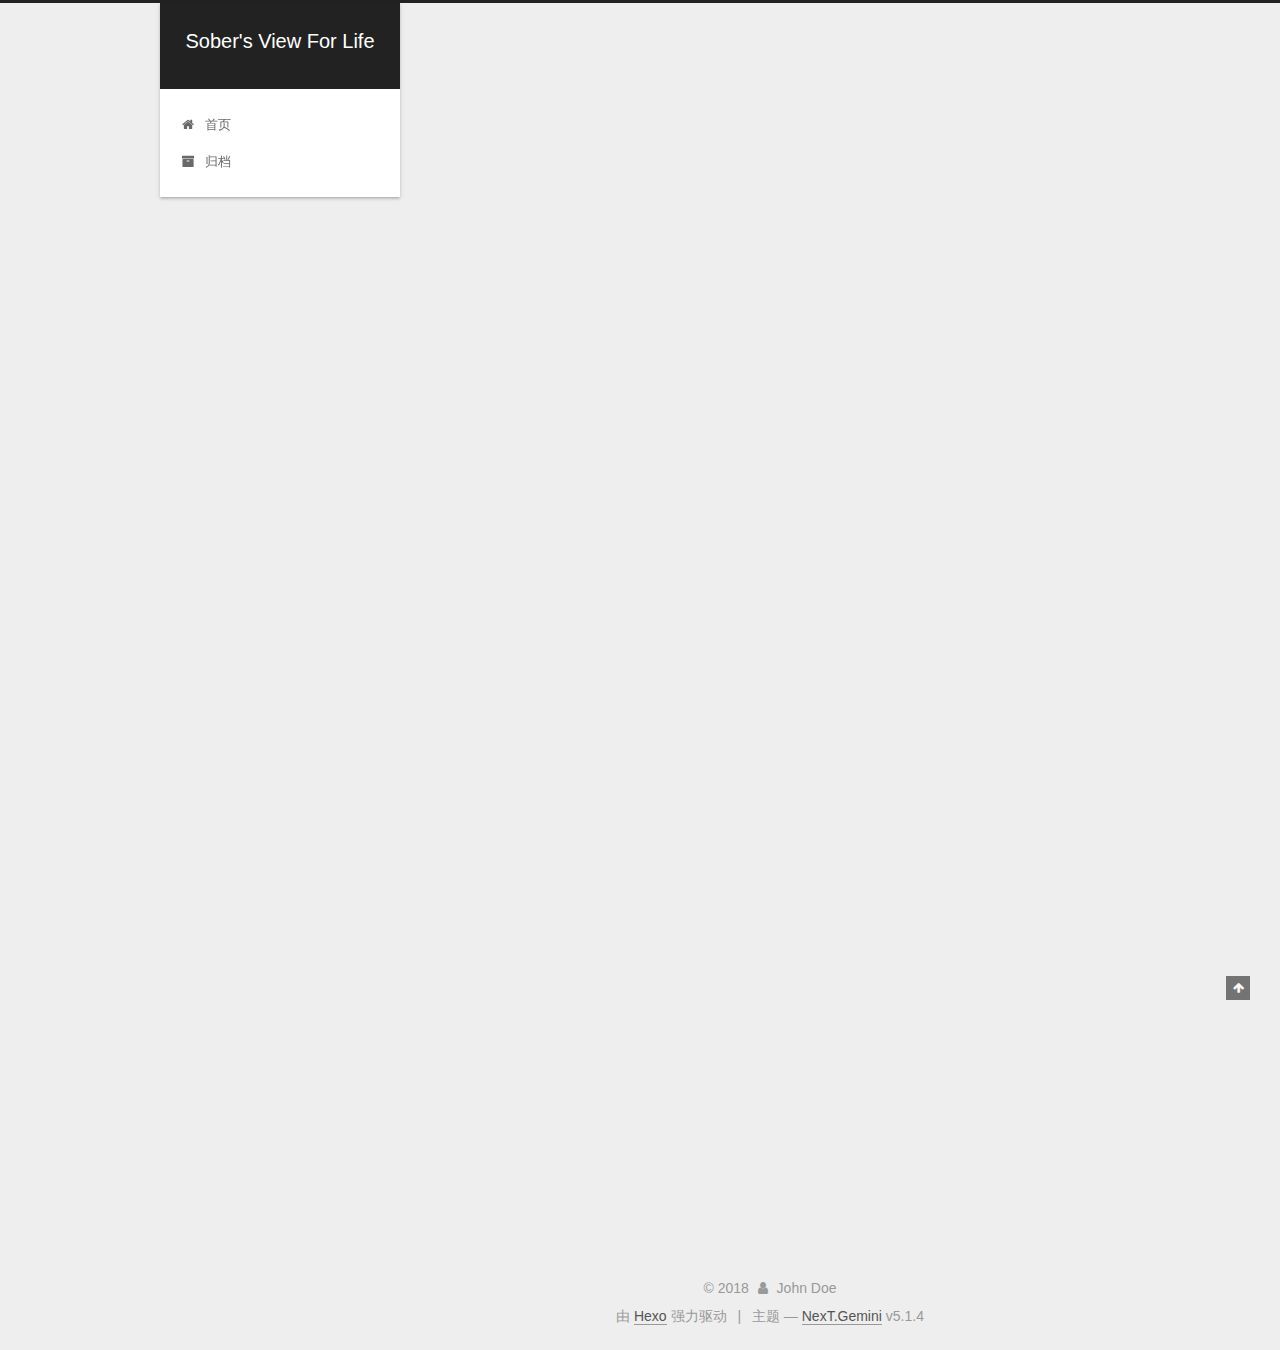
==== index.html @ 24eb7ae6 "Site updated: 2018-01-31 11:02:59" ====
<!DOCTYPE html>



  


<html class="theme-next gemini use-motion" lang="zh-Hans">
<head>
  <meta charset="UTF-8"/>
<meta http-equiv="X-UA-Compatible" content="IE=edge" />
<meta name="viewport" content="width=device-width, initial-scale=1, maximum-scale=1"/>
<meta name="theme-color" content="#222">









<meta http-equiv="Cache-Control" content="no-transform" />
<meta http-equiv="Cache-Control" content="no-siteapp" />
















  
  
  <link href="/lib/fancybox/source/jquery.fancybox.css?v=2.1.5" rel="stylesheet" type="text/css" />







<link href="/lib/font-awesome/css/font-awesome.min.css?v=4.6.2" rel="stylesheet" type="text/css" />

<link href="/css/main.css?v=5.1.4" rel="stylesheet" type="text/css" />


  <link rel="apple-touch-icon" sizes="180x180" href="/images/apple-touch-icon-next.png?v=5.1.4">


  <link rel="icon" type="image/png" sizes="32x32" href="/images/favicon-32x32-next.png?v=5.1.4">


  <link rel="icon" type="image/png" sizes="16x16" href="/images/favicon-16x16-next.png?v=5.1.4">


  <link rel="mask-icon" href="/images/logo.svg?v=5.1.4" color="#222">





  <meta name="keywords" content="Hexo, NexT" />










<meta property="og:type" content="website">
<meta property="og:title" content="Sober&#39;s View For Life">
<meta property="og:url" content="http://yoursite.com/index.html">
<meta property="og:site_name" content="Sober&#39;s View For Life">
<meta property="og:locale" content="zh-Hans">
<meta name="twitter:card" content="summary">
<meta name="twitter:title" content="Sober&#39;s View For Life">



<script type="text/javascript" id="hexo.configurations">
  var NexT = window.NexT || {};
  var CONFIG = {
    root: '/',
    scheme: 'Gemini',
    version: '5.1.4',
    sidebar: {"position":"left","display":"post","offset":12,"b2t":false,"scrollpercent":false,"onmobile":false},
    fancybox: true,
    tabs: true,
    motion: {"enable":true,"async":false,"transition":{"post_block":"fadeIn","post_header":"slideDownIn","post_body":"slideDownIn","coll_header":"slideLeftIn","sidebar":"slideUpIn"}},
    duoshuo: {
      userId: '0',
      author: '博主'
    },
    algolia: {
      applicationID: '',
      apiKey: '',
      indexName: '',
      hits: {"per_page":10},
      labels: {"input_placeholder":"Search for Posts","hits_empty":"We didn't find any results for the search: ${query}","hits_stats":"${hits} results found in ${time} ms"}
    }
  };
</script>



  <link rel="canonical" href="http://yoursite.com/"/>





  <title>Sober's View For Life</title>
  








</head>

<body itemscope itemtype="http://schema.org/WebPage" lang="zh-Hans">

  
  
    
  

  <div class="container sidebar-position-left 
  page-home">
    <div class="headband"></div>

    <header id="header" class="header" itemscope itemtype="http://schema.org/WPHeader">
      <div class="header-inner"><div class="site-brand-wrapper">
  <div class="site-meta ">
    

    <div class="custom-logo-site-title">
      <a href="/"  class="brand" rel="start">
        <span class="logo-line-before"><i></i></span>
        <span class="site-title">Sober's View For Life</span>
        <span class="logo-line-after"><i></i></span>
      </a>
    </div>
      
        <p class="site-subtitle"></p>
      
  </div>

  <div class="site-nav-toggle">
    <button>
      <span class="btn-bar"></span>
      <span class="btn-bar"></span>
      <span class="btn-bar"></span>
    </button>
  </div>
</div>

<nav class="site-nav">
  

  
    <ul id="menu" class="menu">
      
        
        <li class="menu-item menu-item-home">
          <a href="/" rel="section">
            
              <i class="menu-item-icon fa fa-fw fa-home"></i> <br />
            
            首页
          </a>
        </li>
      
        
        <li class="menu-item menu-item-archives">
          <a href="/archives/" rel="section">
            
              <i class="menu-item-icon fa fa-fw fa-archive"></i> <br />
            
            归档
          </a>
        </li>
      

      
    </ul>
  

  
</nav>



 </div>
    </header>

    <main id="main" class="main">
      <div class="main-inner">
        <div class="content-wrap">
          <div id="content" class="content">
            
  <section id="posts" class="posts-expand">
    
      

  

  
  
  

  <article class="post post-type-normal" itemscope itemtype="http://schema.org/Article">
  
  
  
  <div class="post-block">
    <link itemprop="mainEntityOfPage" href="http://yoursite.com/2018/01/30/test-my-site/">

    <span hidden itemprop="author" itemscope itemtype="http://schema.org/Person">
      <meta itemprop="name" content="John Doe">
      <meta itemprop="description" content="">
      <meta itemprop="image" content="/images/avatar.gif">
    </span>

    <span hidden itemprop="publisher" itemscope itemtype="http://schema.org/Organization">
      <meta itemprop="name" content="Sober's View For Life">
    </span>

    
      <header class="post-header">

        
        
          <h1 class="post-title" itemprop="name headline">
                
                <a class="post-title-link" href="/2018/01/30/test-my-site/" itemprop="url">test_my_site</a></h1>
        

        <div class="post-meta">
          <span class="post-time">
            
              <span class="post-meta-item-icon">
                <i class="fa fa-calendar-o"></i>
              </span>
              
                <span class="post-meta-item-text">发表于</span>
              
              <time title="创建于" itemprop="dateCreated datePublished" datetime="2018-01-30T10:51:52+08:00">
                2018-01-30
              </time>
            

            

            
          </span>

          

          
            
          

          
          

          

          

          

        </div>
      </header>
    

    
    
    
    <div class="post-body" itemprop="articleBody">

      
      

      
        
          
            
          
        
      
    </div>
    
    
    

    

    

    

    <footer class="post-footer">
      

      

      

      
      
        <div class="post-eof"></div>
      
    </footer>
  </div>
  
  
  
  </article>


    
      

  

  
  
  

  <article class="post post-type-normal" itemscope itemtype="http://schema.org/Article">
  
  
  
  <div class="post-block">
    <link itemprop="mainEntityOfPage" href="http://yoursite.com/2018/01/30/hello-world/">

    <span hidden itemprop="author" itemscope itemtype="http://schema.org/Person">
      <meta itemprop="name" content="John Doe">
      <meta itemprop="description" content="">
      <meta itemprop="image" content="/images/avatar.gif">
    </span>

    <span hidden itemprop="publisher" itemscope itemtype="http://schema.org/Organization">
      <meta itemprop="name" content="Sober's View For Life">
    </span>

    
      <header class="post-header">

        
        
          <h1 class="post-title" itemprop="name headline">
                
                <a class="post-title-link" href="/2018/01/30/hello-world/" itemprop="url">Hello World</a></h1>
        

        <div class="post-meta">
          <span class="post-time">
            
              <span class="post-meta-item-icon">
                <i class="fa fa-calendar-o"></i>
              </span>
              
                <span class="post-meta-item-text">发表于</span>
              
              <time title="创建于" itemprop="dateCreated datePublished" datetime="2018-01-30T10:47:19+08:00">
                2018-01-30
              </time>
            

            

            
          </span>

          

          
            
          

          
          

          

          

          

        </div>
      </header>
    

    
    
    
    <div class="post-body" itemprop="articleBody">

      
      

      
        
          
            <p>Welcome to <a href="https://hexo.io/" target="_blank" rel="noopener">Hexo</a>! This is your very first post. Check <a href="https://hexo.io/docs/" target="_blank" rel="noopener">documentation</a> for more info. If you get any problems when using Hexo, you can find the answer in <a href="https://hexo.io/docs/troubleshooting.html" target="_blank" rel="noopener">troubleshooting</a> or you can ask me on <a href="https://github.com/hexojs/hexo/issues" target="_blank" rel="noopener">GitHub</a>.</p>
<h2 id="Quick-Start"><a href="#Quick-Start" class="headerlink" title="Quick Start"></a>Quick Start</h2><h3 id="Create-a-new-post"><a href="#Create-a-new-post" class="headerlink" title="Create a new post"></a>Create a new post</h3><figure class="highlight bash"><table><tr><td class="gutter"><pre><span class="line">1</span><br></pre></td><td class="code"><pre><span class="line">$ hexo new <span class="string">"My New Post"</span></span><br></pre></td></tr></table></figure>
<p>More info: <a href="https://hexo.io/docs/writing.html" target="_blank" rel="noopener">Writing</a></p>
<h3 id="Run-server"><a href="#Run-server" class="headerlink" title="Run server"></a>Run server</h3><figure class="highlight bash"><table><tr><td class="gutter"><pre><span class="line">1</span><br></pre></td><td class="code"><pre><span class="line">$ hexo server</span><br></pre></td></tr></table></figure>
<p>More info: <a href="https://hexo.io/docs/server.html" target="_blank" rel="noopener">Server</a></p>
<h3 id="Generate-static-files"><a href="#Generate-static-files" class="headerlink" title="Generate static files"></a>Generate static files</h3><figure class="highlight bash"><table><tr><td class="gutter"><pre><span class="line">1</span><br></pre></td><td class="code"><pre><span class="line">$ hexo generate</span><br></pre></td></tr></table></figure>
<p>More info: <a href="https://hexo.io/docs/generating.html" target="_blank" rel="noopener">Generating</a></p>
<h3 id="Deploy-to-remote-sites"><a href="#Deploy-to-remote-sites" class="headerlink" title="Deploy to remote sites"></a>Deploy to remote sites</h3><figure class="highlight bash"><table><tr><td class="gutter"><pre><span class="line">1</span><br></pre></td><td class="code"><pre><span class="line">$ hexo deploy</span><br></pre></td></tr></table></figure>
<p>More info: <a href="https://hexo.io/docs/deployment.html" target="_blank" rel="noopener">Deployment</a></p>

          
        
      
    </div>
    
    
    

    

    

    

    <footer class="post-footer">
      

      

      

      
      
        <div class="post-eof"></div>
      
    </footer>
  </div>
  
  
  
  </article>


    
  </section>

  


          </div>
          


          

        </div>
        
          
  
  <div class="sidebar-toggle">
    <div class="sidebar-toggle-line-wrap">
      <span class="sidebar-toggle-line sidebar-toggle-line-first"></span>
      <span class="sidebar-toggle-line sidebar-toggle-line-middle"></span>
      <span class="sidebar-toggle-line sidebar-toggle-line-last"></span>
    </div>
  </div>

  <aside id="sidebar" class="sidebar">
    
    <div class="sidebar-inner">

      

      

      <section class="site-overview-wrap sidebar-panel sidebar-panel-active">
        <div class="site-overview">
          <div class="site-author motion-element" itemprop="author" itemscope itemtype="http://schema.org/Person">
            
              <p class="site-author-name" itemprop="name">John Doe</p>
              <p class="site-description motion-element" itemprop="description"></p>
          </div>

          <nav class="site-state motion-element">

            
              <div class="site-state-item site-state-posts">
              
                <a href="/archives/">
              
                  <span class="site-state-item-count">2</span>
                  <span class="site-state-item-name">日志</span>
                </a>
              </div>
            

            

            

          </nav>

          

          

          
          

          
          

          

        </div>
      </section>

      

      

    </div>
  </aside>


        
      </div>
    </main>

    <footer id="footer" class="footer">
      <div class="footer-inner">
        <div class="copyright">&copy; <span itemprop="copyrightYear">2018</span>
  <span class="with-love">
    <i class="fa fa-user"></i>
  </span>
  <span class="author" itemprop="copyrightHolder">John Doe</span>

  
</div>


  <div class="powered-by">由 <a class="theme-link" target="_blank" href="https://hexo.io">Hexo</a> 强力驱动</div>



  <span class="post-meta-divider">|</span>



  <div class="theme-info">主题 &mdash; <a class="theme-link" target="_blank" href="https://github.com/iissnan/hexo-theme-next">NexT.Gemini</a> v5.1.4</div>




        







        
      </div>
    </footer>

    
      <div class="back-to-top">
        <i class="fa fa-arrow-up"></i>
        
      </div>
    

    

  </div>

  

<script type="text/javascript">
  if (Object.prototype.toString.call(window.Promise) !== '[object Function]') {
    window.Promise = null;
  }
</script>









  












  
  
    <script type="text/javascript" src="/lib/jquery/index.js?v=2.1.3"></script>
  

  
  
    <script type="text/javascript" src="/lib/fastclick/lib/fastclick.min.js?v=1.0.6"></script>
  

  
  
    <script type="text/javascript" src="/lib/jquery_lazyload/jquery.lazyload.js?v=1.9.7"></script>
  

  
  
    <script type="text/javascript" src="/lib/velocity/velocity.min.js?v=1.2.1"></script>
  

  
  
    <script type="text/javascript" src="/lib/velocity/velocity.ui.min.js?v=1.2.1"></script>
  

  
  
    <script type="text/javascript" src="/lib/fancybox/source/jquery.fancybox.pack.js?v=2.1.5"></script>
  


  


  <script type="text/javascript" src="/js/src/utils.js?v=5.1.4"></script>

  <script type="text/javascript" src="/js/src/motion.js?v=5.1.4"></script>



  
  


  <script type="text/javascript" src="/js/src/affix.js?v=5.1.4"></script>

  <script type="text/javascript" src="/js/src/schemes/pisces.js?v=5.1.4"></script>



  

  


  <script type="text/javascript" src="/js/src/bootstrap.js?v=5.1.4"></script>



  


  




	





  





  












  





  

  

  

  
  

  

  

  

</body>
</html>
---- css/main.css ----
/* normalize.css v3.0.2 | MIT License | git.io/normalize */
html {
  font-family: sans-serif; /* 1 */
  -ms-text-size-adjust: 100%; /* 2 */
  -webkit-text-size-adjust: 100%; /* 2 */
}
body {
  margin: 0;
}
article,
aside,
details,
figcaption,
figure,
footer,
header,
hgroup,
main,
menu,
nav,
section,
summary {
  display: block;
}
audio,
canvas,
progress,
video {
  display: inline-block; /* 1 */
  vertical-align: baseline; /* 2 */
}
audio:not([controls]) {
  display: none;
  height: 0;
}
[hidden],
template {
  display: none;
}
a {
  background-color: transparent;
}
a:active,
a:hover {
  outline: 0;
}
abbr[title] {
  border-bottom: 1px dotted;
}
b,
strong {
  font-weight: bold;
}
dfn {
  font-style: italic;
}
h1 {
  font-size: 2em;
  margin: 0.67em 0;
}
mark {
  background: #ff0;
  color: #000;
}
small {
  font-size: 80%;
}
sub,
sup {
  font-size: 75%;
  line-height: 0;
  position: relative;
  vertical-align: baseline;
}
sup {
  top: -0.5em;
}
sub {
  bottom: -0.25em;
}
img {
  border: 0;
}
svg:not(:root) {
  overflow: hidden;
}
figure {
  margin: 1em 40px;
}
hr {
  -moz-box-sizing: content-box;
  box-sizing: content-box;
  height: 0;
}
pre {
  overflow: auto;
}
code,
kbd,
pre,
samp {
  font-family: monospace, monospace;
  font-size: 1em;
}
button,
input,
optgroup,
select,
textarea {
  color: inherit; /* 1 */
  font: inherit; /* 2 */
  margin: 0; /* 3 */
}
button {
  overflow: visible;
}
button,
select {
  text-transform: none;
}
button,
html input[type="button"],
input[type="reset"],
input[type="submit"] {
  -webkit-appearance: button; /* 2 */
  cursor: pointer; /* 3 */
}
button[disabled],
html input[disabled] {
  cursor: default;
}
button::-moz-focus-inner,
input::-moz-focus-inner {
  border: 0;
  padding: 0;
}
input {
  line-height: normal;
}
input[type="checkbox"],
input[type="radio"] {
  box-sizing: border-box; /* 1 */
  padding: 0; /* 2 */
}
input[type="number"]::-webkit-inner-spin-button,
input[type="number"]::-webkit-outer-spin-button {
  height: auto;
}
input[type="search"] {
  -webkit-appearance: textfield; /* 1 */
  -moz-box-sizing: content-box;
  -webkit-box-sizing: content-box; /* 2 */
  box-sizing: content-box;
}
input[type="search"]::-webkit-search-cancel-button,
input[type="search"]::-webkit-search-decoration {
  -webkit-appearance: none;
}
fieldset {
  border: 1px solid #c0c0c0;
  margin: 0 2px;
  padding: 0.35em 0.625em 0.75em;
}
legend {
  border: 0; /* 1 */
  padding: 0; /* 2 */
}
textarea {
  overflow: auto;
}
optgroup {
  font-weight: bold;
}
table {
  border-collapse: collapse;
  border-spacing: 0;
}
td,
th {
  padding: 0;
}
::selection {
  background: #262a30;
  color: #fff;
}
body {
  position: relative;
  font-family: 'Lato', "PingFang SC", "Microsoft YaHei", sans-serif;
  font-size: 14px;
  line-height: 2;
  color: #555;
  background: #eee;
}
@media (max-width: 767px) {
  body {
    padding-right: 0 !important;
  }
}
@media (min-width: 768px) and (max-width: 991px) {
  body {
    padding-right: 0 !important;
  }
}
@media (min-width: 1600px) {
  body {
    font-size: 16px;
  }
}
h1,
h2,
h3,
h4,
h5,
h6 {
  margin: 0;
  padding: 0;
  font-weight: bold;
  line-height: 1.5;
  font-family: 'Lato', "PingFang SC", "Microsoft YaHei", sans-serif;
}
h2,
h3,
h4,
h5,
h6 {
  margin: 20px 0 15px;
}
h1 {
  font-size: 22px;
}
@media (max-width: 767px) {
  h1 {
    font-size: 18px;
  }
}
h2 {
  font-size: 20px;
}
@media (max-width: 767px) {
  h2 {
    font-size: 16px;
  }
}
h3 {
  font-size: 18px;
}
@media (max-width: 767px) {
  h3 {
    font-size: 14px;
  }
}
h4 {
  font-size: 16px;
}
@media (max-width: 767px) {
  h4 {
    font-size: 12px;
  }
}
h5 {
  font-size: 14px;
}
@media (max-width: 767px) {
  h5 {
    font-size: 10px;
  }
}
h6 {
  font-size: 12px;
}
@media (max-width: 767px) {
  h6 {
    font-size: 8px;
  }
}
p {
  margin: 0 0 20px 0;
}
a {
  color: #555;
  text-decoration: none;
  outline: none;
  border-bottom: 1px solid #999;
  word-wrap: break-word;
}
a:hover {
  color: #222;
  border-bottom-color: #222;
}
blockquote {
  margin: 0;
  padding: 0;
}
img {
  display: block;
  margin: auto;
  max-width: 100%;
  height: auto;
}
hr {
  margin: 40px 0;
  height: 3px;
  border: none;
  background-color: #ddd;
  background-image: repeating-linear-gradient(-45deg, #fff, #fff 4px, transparent 4px, transparent 8px);
}
blockquote {
  padding: 0 15px;
  color: #666;
  border-left: 4px solid #ddd;
}
blockquote cite::before {
  content: "-";
  padding: 0 5px;
}
dt {
  font-weight: 700;
}
dd {
  margin: 0;
  padding: 0;
}
kbd {
  border: 1px solid #ccc;
  border-radius: 0.2em;
  box-shadow: 0.1em 0.1em 0.2em rgba(0,0,0,0.1);
  background-color: #f9f9f9;
  font-family: inherit;
  background-image: -webkit-linear-gradient(top, #eee, #fff, #eee);
  padding: 0.1em 0.3em;
  white-space: nowrap;
}
.text-left {
  text-align: left;
}
.text-center {
  text-align: center;
}
.text-right {
  text-align: right;
}
.text-justify {
  text-align: justify;
}
.text-nowrap {
  white-space: nowrap;
}
.text-lowercase {
  text-transform: lowercase;
}
.text-uppercase {
  text-transform: uppercase;
}
.text-capitalize {
  text-transform: capitalize;
}
.center-block {
  display: block;
  margin-left: auto;
  margin-right: auto;
}
.clearfix:before,
.clearfix:after {
  content: " ";
  display: table;
}
.clearfix:after {
  clear: both;
}
.pullquote {
  width: 45%;
}
.pullquote.left {
  float: left;
  margin-left: 5px;
  margin-right: 10px;
}
.pullquote.right {
  float: right;
  margin-left: 10px;
  margin-right: 5px;
}
.affix.affix.affix {
  position: fixed;
}
.translation {
  margin-top: -20px;
  font-size: 14px;
  color: #999;
}
.scrollbar-measure {
  width: 100px;
  height: 100px;
  overflow: scroll;
  position: absolute;
  top: -9999px;
}
.use-motion .motion-element {
  opacity: 0;
}
table {
  margin: 20px 0;
  width: 100%;
  border-collapse: collapse;
  border-spacing: 0;
  border: 1px solid #ddd;
  font-size: 14px;
  table-layout: fixed;
  word-wrap: break-all;
}
table>tbody>tr:nth-of-type(odd) {
  background-color: #f9f9f9;
}
table>tbody>tr:hover {
  background-color: #f5f5f5;
}
caption,
th,
td {
  padding: 8px;
  text-align: left;
  vertical-align: middle;
  font-weight: normal;
}
th,
td {
  border-bottom: 3px solid #ddd;
  border-right: 1px solid #eee;
}
th {
  padding-bottom: 10px;
  font-weight: 700;
}
td {
  border-bottom-width: 1px;
}
html,
body {
  height: 100%;
}
.container {
  position: relative;
  min-height: 100%;
}
.header-inner {
  margin: 0 auto;
  padding: 100px 0 70px;
  width: calc(100% - 252px);
}
@media (min-width: 1600px) {
  .container .header-inner {
    width: 900px;
  }
}
.main {
  padding-bottom: 150px;
}
.main-inner {
  margin: 0 auto;
  width: calc(100% - 252px);
}
@media (min-width: 1600px) {
  .container .main-inner {
    width: 900px;
  }
}
.footer {
  position: absolute;
  left: 0;
  bottom: 0;
  width: 100%;
  min-height: 50px;
}
.footer-inner {
  box-sizing: border-box;
  margin: 20px auto;
  width: calc(100% - 252px);
}
@media (min-width: 1600px) {
  .container .footer-inner {
    width: 900px;
  }
}
pre,
.highlight {
  overflow: auto;
  margin: 20px 0;
  padding: 0;
  font-size: 13px;
  color: #4d4d4c;
  background: #f7f7f7;
  line-height: 1.6;
}
pre,
code {
  font-family: consolas, Menlo, "PingFang SC", "Microsoft YaHei", monospace;
}
code {
  padding: 2px 4px;
  word-wrap: break-word;
  color: #555;
  background: #eee;
  border-radius: 3px;
  font-size: 13px;
}
pre {
  padding: 10px;
}
pre code {
  padding: 0;
  color: #4d4d4c;
  background: none;
  text-shadow: none;
}
.highlight {
  border-radius: 1px;
}
.highlight pre {
  border: none;
  margin: 0;
  padding: 10px 0;
}
.highlight table {
  margin: 0;
  width: auto;
  border: none;
}
.highlight td {
  border: none;
  padding: 0;
}
.highlight figcaption {
  font-size: 1em;
  color: #4d4d4c;
  line-height: 1em;
  margin-bottom: 1em;
}
.highlight figcaption:before,
.highlight figcaption:after {
  content: " ";
  display: table;
}
.highlight figcaption:after {
  clear: both;
}
.highlight figcaption a {
  float: right;
  color: #4d4d4c;
}
.highlight figcaption a:hover {
  border-bottom-color: #4d4d4c;
}
.highlight .gutter pre {
  padding-left: 10px;
  padding-right: 10px;
  color: #869194;
  text-align: right;
  background-color: #eff2f3;
}
.highlight .code pre {
  width: 100%;
  padding-left: 10px;
  padding-right: 10px;
  background-color: #f7f7f7;
}
.highlight .line {
  height: 20px;
}
.gutter {
  -webkit-user-select: none;
  -moz-user-select: none;
  -ms-user-select: none;
  user-select: none;
}
.gist table {
  width: auto;
}
.gist table td {
  border: none;
}
pre .deletion {
  background: #fdd;
}
pre .addition {
  background: #dfd;
}
pre .meta {
  color: #8959a8;
}
pre .comment {
  color: #8e908c;
}
pre .variable,
pre .attribute,
pre .tag,
pre .regexp,
pre .ruby .constant,
pre .xml .tag .title,
pre .xml .pi,
pre .xml .doctype,
pre .html .doctype,
pre .css .id,
pre .css .class,
pre .css .pseudo {
  color: #c82829;
}
pre .number,
pre .preprocessor,
pre .built_in,
pre .literal,
pre .params,
pre .constant,
pre .command {
  color: #f5871f;
}
pre .ruby .class .title,
pre .css .rules .attribute,
pre .string,
pre .value,
pre .inheritance,
pre .header,
pre .ruby .symbol,
pre .xml .cdata,
pre .special,
pre .number,
pre .formula {
  color: #718c00;
}
pre .title,
pre .css .hexcolor {
  color: #3e999f;
}
pre .function,
pre .python .decorator,
pre .python .title,
pre .ruby .function .title,
pre .ruby .title .keyword,
pre .perl .sub,
pre .javascript .title,
pre .coffeescript .title {
  color: #4271ae;
}
pre .keyword,
pre .javascript .function {
  color: #8959a8;
}
.full-image.full-image.full-image.full-image {
  border: none;
  max-width: 100%;
  width: auto;
  margin: 20px auto 25px;
}
@media (min-width: 992px) {
  .full-image.full-image.full-image.full-image {
    max-width: none;
    width: 118%;
    margin: 0 -9%;
  }
}
.blockquote-center,
.page-home .post-type-quote blockquote,
.page-post-detail .post-type-quote blockquote {
  position: relative;
  margin: 40px 0;
  padding: 0;
  border-left: none;
  text-align: center;
}
.blockquote-center::before,
.page-home .post-type-quote blockquote::before,
.page-post-detail .post-type-quote blockquote::before,
.blockquote-center::after,
.page-home .post-type-quote blockquote::after,
.page-post-detail .post-type-quote blockquote::after {
  position: absolute;
  content: ' ';
  display: block;
  width: 100%;
  height: 24px;
  opacity: 0.2;
  background-repeat: no-repeat;
  background-position: 0 -6px;
  background-size: 22px 22px;
}
.blockquote-center::before,
.page-home .post-type-quote blockquote::before,
.page-post-detail .post-type-quote blockquote::before {
  top: -20px;
  background-image: url("../images/quote-l.svg");
  border-top: 1px solid #ccc;
}
.blockquote-center::after,
.page-home .post-type-quote blockquote::after,
.page-post-detail .post-type-quote blockquote::after {
  bottom: -20px;
  background-image: url("../images/quote-r.svg");
  border-bottom: 1px solid #ccc;
  background-position: 100% 8px;
}
.blockquote-center p,
.page-home .post-type-quote blockquote p,
.page-post-detail .post-type-quote blockquote p,
.blockquote-center div,
.page-home .post-type-quote blockquote div,
.page-post-detail .post-type-quote blockquote div {
  text-align: center;
}
.post .post-body .group-picture img {
  box-sizing: border-box;
  padding: 0 3px;
  border: none;
}
.post .group-picture-row {
  overflow: hidden;
  margin-top: 6px;
}
.post .group-picture-row:first-child {
  margin-top: 0;
}
.post .group-picture-column {
  float: left;
}
.page-post-detail .post-body .group-picture-column {
  float: none;
  margin-top: 10px;
  width: auto !important;
}
.page-post-detail .post-body .group-picture-column img {
  margin: 0 auto;
}
.page-archive .group-picture-container {
  overflow: hidden;
}
.page-archive .group-picture-row {
  float: left;
}
.page-archive .group-picture-row:first-child {
  margin-top: 6px;
}
.page-archive .group-picture-column {
  max-width: 150px;
  max-height: 150px;
}
.post-body .note {
  position: relative;
  padding: 15px;
  margin-bottom: 20px;
  border: 1px solid #eee;
  border-left-width: 5px;
  border-radius: 3px;
}
.post-body .note h2,
.post-body .note h3,
.post-body .note h4,
.post-body .note h5,
.post-body .note h6 {
  margin-top: 0;
  margin-bottom: 0;
  border-bottom: initial;
  padding-top: 0 !important;
}
.post-body .note p:first-child,
.post-body .note ul:first-child,
.post-body .note ol:first-child,
.post-body .note table:first-child,
.post-body .note pre:first-child,
.post-body .note blockquote:first-child {
  margin-top: 0;
}
.post-body .note p:last-child,
.post-body .note ul:last-child,
.post-body .note ol:last-child,
.post-body .note table:last-child,
.post-body .note pre:last-child,
.post-body .note blockquote:last-child {
  margin-bottom: 0;
}
.post-body .note.default {
  border-left-color: #777;
}
.post-body .note.default h2,
.post-body .note.default h3,
.post-body .note.default h4,
.post-body .note.default h5,
.post-body .note.default h6 {
  color: #777;
}
.post-body .note.primary {
  border-left-color: #6f42c1;
}
.post-body .note.primary h2,
.post-body .note.primary h3,
.post-body .note.primary h4,
.post-body .note.primary h5,
.post-body .note.primary h6 {
  color: #6f42c1;
}
.post-body .note.info {
  border-left-color: #428bca;
}
.post-body .note.info h2,
.post-body .note.info h3,
.post-body .note.info h4,
.post-body .note.info h5,
.post-body .note.info h6 {
  color: #428bca;
}
.post-body .note.success {
  border-left-color: #5cb85c;
}
.post-body .note.success h2,
.post-body .note.success h3,
.post-body .note.success h4,
.post-body .note.success h5,
.post-body .note.success h6 {
  color: #5cb85c;
}
.post-body .note.warning {
  border-left-color: #f0ad4e;
}
.post-body .note.warning h2,
.post-body .note.warning h3,
.post-body .note.warning h4,
.post-body .note.warning h5,
.post-body .note.warning h6 {
  color: #f0ad4e;
}
.post-body .note.danger {
  border-left-color: #d9534f;
}
.post-body .note.danger h2,
.post-body .note.danger h3,
.post-body .note.danger h4,
.post-body .note.danger h5,
.post-body .note.danger h6 {
  color: #d9534f;
}
.post-body .label {
  display: inline;
  padding: 0 2px;
  white-space: nowrap;
}
.post-body .label.default {
  background-color: #f0f0f0;
}
.post-body .label.primary {
  background-color: #efe6f7;
}
.post-body .label.info {
  background-color: #e5f2f8;
}
.post-body .label.success {
  background-color: #e7f4e9;
}
.post-body .label.warning {
  background-color: #fcf6e1;
}
.post-body .label.danger {
  background-color: #fae8eb;
}
.post-body .tabs {
  position: relative;
  display: block;
  margin-bottom: 20px;
  padding-top: 10px;
}
.post-body .tabs ul.nav-tabs {
  margin: 0;
  padding: 0;
  display: flex;
  margin-bottom: -1px;
}
@media (max-width: 413px) {
  .post-body .tabs ul.nav-tabs {
    display: block;
    margin-bottom: 5px;
  }
}
.post-body .tabs ul.nav-tabs li.tab {
  list-style-type: none !important;
  margin: 0 0.25em 0 0;
  border-top: 3px solid transparent;
  border-left: 1px solid transparent;
  border-right: 1px solid transparent;
}
@media (max-width: 413px) {
  .post-body .tabs ul.nav-tabs li.tab {
    margin: initial;
    border-top: 1px solid transparent;
    border-left: 3px solid transparent;
    border-right: 1px solid transparent;
    border-bottom: 1px solid transparent;
  }
}
.post-body .tabs ul.nav-tabs li.tab a {
  outline: 0;
  border-bottom: initial;
  display: block;
  line-height: 1.8em;
  padding: 0.25em 0.75em;
  transition-duration: 0.2s;
  transition-timing-function: ease-out;
  transition-delay: 0s;
}
.post-body .tabs ul.nav-tabs li.tab a i {
  width: 1.285714285714286em;
}
.post-body .tabs ul.nav-tabs li.tab.active {
  border-top: 3px solid #fc6423;
  border-left: 1px solid #ddd;
  border-right: 1px solid #ddd;
  background-color: #fff;
}
@media (max-width: 413px) {
  .post-body .tabs ul.nav-tabs li.tab.active {
    border-top: 1px solid #ddd;
    border-left: 3px solid #fc6423;
    border-right: 1px solid #ddd;
    border-bottom: 1px solid #ddd;
  }
}
.post-body .tabs ul.nav-tabs li.tab.active a {
  cursor: default;
  color: #555;
}
.post-body .tabs .tab-content {
  background-color: #fff;
}
.post-body .tabs .tab-content .tab-pane {
  border: 1px solid #ddd;
  padding: 20px 20px 0 20px;
}
.post-body .tabs .tab-content .tab-pane:not(.active) {
  display: none !important;
}
.post-body .tabs .tab-content .tab-pane.active {
  display: block !important;
}
.btn {
  display: inline-block;
  padding: 0 20px;
  font-size: 14px;
  color: #555;
  background: #fff;
  border: 2px solid #555;
  text-decoration: none;
  border-radius: 2px;
  transition-property: background-color;
  transition-duration: 0.2s;
  transition-timing-function: ease-in-out;
  transition-delay: 0s;
  line-height: 2;
}
.btn:hover {
  border-color: #222;
  color: #fff;
  background: #222;
}
.btn +.btn {
  margin: 0 0 8px 8px;
}
.btn .fa-fw {
  width: 1.285714285714286em;
  text-align: left;
}
.btn-bar {
  display: block;
  width: 22px;
  height: 2px;
  background: #555;
  border-radius: 1px;
}
.btn-bar+.btn-bar {
  margin-top: 4px;
}
.pagination {
  margin: 120px 0 40px;
  text-align: center;
  border-top: 1px solid #eee;
}
.page-number-basic,
.pagination .prev,
.pagination .next,
.pagination .page-number,
.pagination .space {
  display: inline-block;
  position: relative;
  top: -1px;
  margin: 0 10px;
  padding: 0 11px;
}
@media (max-width: 767px) {
  .page-number-basic,
  .pagination .prev,
  .pagination .next,
  .pagination .page-number,
  .pagination .space {
    margin: 0 5px;
  }
}
.pagination .prev,
.pagination .next,
.pagination .page-number {
  border-bottom: 0;
  border-top: 1px solid #eee;
  transition-property: border-color;
  transition-duration: 0.2s;
  transition-timing-function: ease-in-out;
  transition-delay: 0s;
}
.pagination .prev:hover,
.pagination .next:hover,
.pagination .page-number:hover {
  border-top-color: #222;
}
.pagination .space {
  padding: 0;
  margin: 0;
}
.pagination .prev {
  margin-left: 0;
}
.pagination .next {
  margin-right: 0;
}
.pagination .page-number.current {
  color: #fff;
  background: #ccc;
  border-top-color: #ccc;
}
@media (max-width: 767px) {
  .pagination {
    border-top: none;
  }
  .pagination .prev,
  .pagination .next,
  .pagination .page-number {
    margin-bottom: 10px;
    border-top: 0;
    border-bottom: 1px solid #eee;
    padding: 0 10px;
  }
  .pagination .prev:hover,
  .pagination .next:hover,
  .pagination .page-number:hover {
    border-bottom-color: #222;
  }
}
.comments {
  margin: 60px 20px 0;
}
.tag-cloud {
  text-align: center;
}
.tag-cloud a {
  display: inline-block;
  margin: 10px;
}
.back-to-top {
  box-sizing: border-box;
  position: fixed;
  bottom: -100px;
  right: 30px;
  z-index: 1050;
  padding: 0 6px;
  width: 24px;
  background: #222;
  font-size: 12px;
  opacity: 0.6;
  color: #fff;
  cursor: pointer;
  text-align: center;
  -webkit-transform: translateZ(0);
  transition-property: bottom;
  transition-duration: 0.2s;
  transition-timing-function: ease-in-out;
  transition-delay: 0s;
}
@media (min-width: 768px) and (max-width: 991px) {
  .back-to-top {
    display: none !important;
  }
}
@media (max-width: 767px) {
  .back-to-top {
    display: none !important;
  }
}
.back-to-top.back-to-top-on {
  bottom: 30px;
}
.header {
  background: transparent;
}
.header-inner {
  position: relative;
}
.headband {
  height: 3px;
  background: #222;
}
.site-meta {
  margin: 0;
  text-align: center;
}
@media (max-width: 767px) {
  .site-meta {
    text-align: center;
  }
}
.brand {
  position: relative;
  display: inline-block;
  padding: 0 40px;
  color: #fff;
  background: #222;
  border-bottom: none;
}
.brand:hover {
  color: #fff;
}
.logo {
  display: inline-block;
  margin-right: 5px;
  line-height: 36px;
  vertical-align: top;
}
.site-title {
  display: inline-block;
  vertical-align: top;
  line-height: 36px;
  font-size: 20px;
  font-weight: normal;
  font-family: 'Lato', "PingFang SC", "Microsoft YaHei", sans-serif;
}
.site-subtitle {
  margin-top: 10px;
  font-size: 13px;
  color: #ddd;
}
.use-motion .brand {
  opacity: 0;
}
.use-motion .logo,
.use-motion .site-title,
.use-motion .site-subtitle {
  opacity: 0;
  position: relative;
  top: -10px;
}
.site-nav-toggle {
  display: none;
  position: absolute;
  top: 10px;
  left: 10px;
}
@media (max-width: 767px) {
  .site-nav-toggle {
    display: block;
  }
}
.site-nav-toggle button {
  margin-top: 2px;
  padding: 9px 10px;
  background: transparent;
  border: none;
}
@media (max-width: 767px) {
  .site-nav {
    display: none;
    margin: 0 -10px;
    padding: 0 10px;
    clear: both;
    border-top: 1px solid #ddd;
  }
}
@media (min-width: 768px) and (max-width: 991px) {
  .site-nav {
    display: block !important;
  }
}
@media (min-width: 992px) {
  .site-nav {
    display: block !important;
  }
}
.menu {
  margin-top: 20px;
  padding-left: 0;
  text-align: center;
}
.menu .menu-item {
  display: inline-block;
  margin: 0 10px;
  list-style: none;
}
@media screen and (max-width: 767px) {
  .menu .menu-item {
    margin-top: 10px;
  }
}
.menu .menu-item a {
  display: block;
  font-size: 13px;
  line-height: inherit;
  border-bottom: 1px solid transparent;
  transition-property: border-color;
  transition-duration: 0.2s;
  transition-timing-function: ease-in-out;
  transition-delay: 0s;
}
.menu .menu-item a:hover,
.menu-item-active a {
  border-bottom-color: #222;
}
.menu .menu-item .fa {
  margin-right: 5px;
}
.use-motion .menu-item {
  opacity: 0;
}
.post-body {
  font-family: 'Lato', "PingFang SC", "Microsoft YaHei", sans-serif;
}
@media (max-width: 767px) {
  .post-body {
    word-break: break-word;
  }
}
.post-body .fancybox img {
  display: block !important;
  margin: 0 auto;
  cursor: pointer;
  cursor: zoom-in;
  cursor: -webkit-zoom-in;
}
.post-body .image-caption,
.post-body .figure .caption {
  margin: -20px auto 15px;
  text-align: center;
  font-size: 14px;
  color: #999;
  font-weight: bold;
  line-height: 1;
}
.post-sticky-flag {
  display: inline-block;
  font-size: 16px;
  -ms-transform: rotate(30deg);
  -webkit-transform: rotate(30deg);
  -moz-transform: rotate(30deg);
  -ms-transform: rotate(30deg);
  -o-transform: rotate(30deg);
  transform: rotate(30deg);
}
.use-motion .post-block,
.use-motion .pagination,
.use-motion .comments {
  opacity: 0;
}
.use-motion .post-header {
  opacity: 0;
}
.use-motion .post-body {
  opacity: 0;
}
.use-motion .collection-title {
  opacity: 0;
}
.posts-expand {
  padding-top: 40px;
}
@media (max-width: 767px) {
  .posts-expand {
    margin: 0 20px;
  }
  .post-body pre .gutter pre {
    padding-right: 10px;
  }
  .post-body .highlight {
    margin-left: 0px;
    margin-right: 0px;
    padding: 0;
  }
  .post-body .highlight .gutter pre {
    padding-right: 10px;
  }
}
@media (min-width: 992px) {
  .posts-expand .post-body {
    text-align: justify;
  }
}
.posts-expand .post-body h2,
.posts-expand .post-body h3,
.posts-expand .post-body h4,
.posts-expand .post-body h5,
.posts-expand .post-body h6 {
  padding-top: 10px;
}
.posts-expand .post-body h2 .header-anchor,
.posts-expand .post-body h3 .header-anchor,
.posts-expand .post-body h4 .header-anchor,
.posts-expand .post-body h5 .header-anchor,
.posts-expand .post-body h6 .header-anchor {
  float: right;
  margin-left: 10px;
  color: #ccc;
  border-bottom-style: none;
  visibility: hidden;
}
.posts-expand .post-body h2 .header-anchor:hover,
.posts-expand .post-body h3 .header-anchor:hover,
.posts-expand .post-body h4 .header-anchor:hover,
.posts-expand .post-body h5 .header-anchor:hover,
.posts-expand .post-body h6 .header-anchor:hover {
  color: inherit;
}
.posts-expand .post-body h2:hover .header-anchor,
.posts-expand .post-body h3:hover .header-anchor,
.posts-expand .post-body h4:hover .header-anchor,
.posts-expand .post-body h5:hover .header-anchor,
.posts-expand .post-body h6:hover .header-anchor {
  visibility: visible;
}
.posts-expand .post-body ul li {
  list-style: circle;
}
.posts-expand .post-body img {
  box-sizing: border-box;
  margin: auto;
  padding: 3px;
  border: 1px solid #ddd;
}
.posts-expand .post-body .fancybox img {
  margin: 0 auto 25px;
}
@media (max-width: 767px) {
  .posts-collapse {
    margin: 0 20px;
  }
  .posts-collapse .post-title,
  .posts-collapse .post-meta {
    display: block;
    width: auto;
    text-align: left;
  }
}
.posts-collapse {
  position: relative;
  z-index: 1010;
  margin-left: 55px;
}
.posts-collapse::after {
  content: " ";
  position: absolute;
  top: 20px;
  left: 0;
  margin-left: -2px;
  width: 4px;
  height: 100%;
  background: #f5f5f5;
  z-index: -1;
}
@media (max-width: 767px) {
  .posts-collapse {
    margin: 0 20px;
  }
}
.posts-collapse .collection-title {
  position: relative;
  margin: 60px 0;
}
.posts-collapse .collection-title h1,
.posts-collapse .collection-title h2 {
  margin-left: 20px;
}
.posts-collapse .collection-title small {
  color: #bbb;
  margin-left: 5px;
}
.posts-collapse .collection-title::before {
  content: " ";
  position: absolute;
  left: 0;
  top: 50%;
  margin-left: -4px;
  margin-top: -4px;
  width: 8px;
  height: 8px;
  background: #bbb;
  border-radius: 50%;
}
.posts-collapse .post {
  margin: 30px 0;
}
.posts-collapse .post-header {
  position: relative;
  transition-duration: 0.2s;
  transition-timing-function: ease-in-out;
  transition-delay: 0s;
  transition-property: border;
  border-bottom: 1px dashed #ccc;
}
.posts-collapse .post-header::before {
  content: " ";
  position: absolute;
  left: 0;
  top: 12px;
  width: 6px;
  height: 6px;
  margin-left: -4px;
  background: #bbb;
  border-radius: 50%;
  border: 1px solid #fff;
  transition-duration: 0.2s;
  transition-timing-function: ease-in-out;
  transition-delay: 0s;
  transition-property: background;
}
.posts-collapse .post-header:hover {
  border-bottom-color: #666;
}
.posts-collapse .post-header:hover::before {
  background: #222;
}
.posts-collapse .post-meta {
  position: absolute;
  font-size: 12px;
  left: 20px;
  top: 5px;
}
.posts-collapse .post-comments-count {
  display: none;
}
.posts-collapse .post-title {
  margin-left: 60px;
  font-size: 16px;
  font-weight: normal;
  line-height: inherit;
}
.posts-collapse .post-title::after {
  margin-left: 3px;
  opacity: 0.6;
}
.posts-collapse .post-title a {
  color: #666;
  border-bottom: none;
}
.page-home .post-type-quote .post-header,
.page-post-detail .post-type-quote .post-header,
.page-home .post-type-quote .post-tags,
.page-post-detail .post-type-quote .post-tags {
  display: none;
}
.posts-expand .post-title {
  text-align: center;
  word-break: break-word;
  font-weight: 400;
}
.posts-expand .post-title-link {
  display: inline-block;
  position: relative;
  color: #555;
  border-bottom: none;
  line-height: 1.2;
  vertical-align: top;
}
.posts-expand .post-title-link::before {
  content: "";
  position: absolute;
  width: 100%;
  height: 2px;
  bottom: 0;
  left: 0;
  background-color: #000;
  visibility: hidden;
  -webkit-transform: scaleX(0);
  -moz-transform: scaleX(0);
  -ms-transform: scaleX(0);
  -o-transform: scaleX(0);
  transform: scaleX(0);
  transition-duration: 0.2s;
  transition-timing-function: ease-in-out;
  transition-delay: 0s;
}
.posts-expand .post-title-link:hover::before {
  visibility: visible;
  -webkit-transform: scaleX(1);
  -moz-transform: scaleX(1);
  -ms-transform: scaleX(1);
  -o-transform: scaleX(1);
  transform: scaleX(1);
}
.posts-expand .post-title-link .fa {
  font-size: 16px;
}
.posts-expand .post-meta {
  margin: 3px 0 60px 0;
  color: #999;
  font-family: 'Lato', "PingFang SC", "Microsoft YaHei", sans-serif;
  font-size: 12px;
  text-align: center;
}
.posts-expand .post-meta .post-category-list {
  display: inline-block;
  margin: 0;
  padding: 3px;
}
.posts-expand .post-meta .post-category-list-link {
  color: #999;
}
.posts-expand .post-meta .post-description {
  font-size: 14px;
  margin-top: 2px;
}
.post-meta-divider {
  margin: 0 0.5em;
}
.post-meta-item-icon {
  margin-right: 3px;
}
@media (min-width: 768px) and (max-width: 991px) {
  .post-meta-item-icon {
    display: inline-block;
  }
}
@media (max-width: 767px) {
  .post-meta-item-icon {
    display: inline-block;
  }
}
@media (min-width: 768px) and (max-width: 991px) {
  .post-meta-item-text {
    display: none;
  }
}
@media (max-width: 767px) {
  .post-meta-item-text {
    display: none;
  }
}
@media (max-width: 767px) {
  .posts-expand .post-comments-count {
    display: none;
  }
}
.post-button {
  margin-top: 40px;
}
.posts-expand .post-tags {
  margin-top: 40px;
  text-align: center;
}
.posts-expand .post-tags a {
  display: inline-block;
  margin-right: 10px;
  font-size: 13px;
}
.post-nav {
  display: table;
  margin-top: 15px;
  width: 100%;
  border-top: 1px solid #eee;
}
.post-nav-divider {
  display: table-cell;
  width: 10%;
}
.post-nav-item {
  display: table-cell;
  padding: 10px 0 0 0;
  width: 45%;
  vertical-align: top;
}
.post-nav-item a {
  position: relative;
  display: block;
  line-height: 25px;
  font-size: 14px;
  color: #555;
  border-bottom: none;
}
.post-nav-item a:hover {
  color: #222;
  border-bottom: none;
}
.post-nav-item a:active {
  top: 2px;
}
.post-nav-item .fa {
  position: absolute;
  top: 8px;
  left: 0;
  font-size: 12px;
}
.post-nav-next a {
  padding-left: 15px;
}
.post-nav-prev {
  text-align: right;
}
.post-nav-prev a {
  padding-right: 15px;
}
.post-nav-prev .fa {
  right: 0;
  left: auto;
}
.posts-expand .post-eof {
  display: block;
  margin: 80px auto 60px;
  width: 8%;
  height: 1px;
  background: #ccc;
  text-align: center;
}
.post:last-child .post-eof.post-eof.post-eof {
  display: none;
}
.post-gallery {
  display: table;
  table-layout: fixed;
  width: 100%;
  border-collapse: separate;
}
.post-gallery-row {
  display: table-row;
}
.post-gallery .post-gallery-img {
  display: table-cell;
  text-align: center;
  vertical-align: middle;
  border: none;
}
.post-gallery .post-gallery-img img {
  max-width: 100%;
  max-height: 100%;
  border: none;
}
.fancybox-close,
.fancybox-close:hover {
  border: none;
}
.rtl.post-body p,
.rtl.post-body a,
.rtl.post-body h1,
.rtl.post-body h2,
.rtl.post-body h3,
.rtl.post-body h4,
.rtl.post-body h5,
.rtl.post-body h6,
.rtl.post-body li,
.rtl.post-body ul,
.rtl.post-body ol {
  direction: rtl;
  font-family: UKIJ Ekran;
}
.rtl.post-title {
  font-family: UKIJ Ekran;
}
.sidebar {
  position: fixed;
  right: 0;
  top: 0;
  bottom: 0;
  width: 0;
  z-index: 1040;
  box-shadow: inset 0 2px 6px #000;
  background: #222;
  -webkit-transform: translateZ(0);
}
.sidebar a {
  color: #999;
  border-bottom-color: #555;
}
.sidebar a:hover {
  color: #eee;
}
@media (min-width: 768px) and (max-width: 991px) {
  .sidebar {
    display: none !important;
  }
}
@media (max-width: 767px) {
  .sidebar {
    display: none !important;
  }
}
.sidebar-inner {
  position: relative;
  padding: 20px 10px;
  color: #999;
  text-align: center;
}
.site-overview-wrap {
  overflow: hidden;
}
.site-overview {
  overflow-y: auto;
  overflow-x: hidden;
}
.sidebar-toggle {
  position: fixed;
  right: 30px;
  bottom: 45px;
  width: 14px;
  height: 14px;
  padding: 5px;
  background: #222;
  line-height: 0;
  z-index: 1050;
  cursor: pointer;
  -webkit-transform: translateZ(0);
}
@media (min-width: 768px) and (max-width: 991px) {
  .sidebar-toggle {
    display: none !important;
  }
}
@media (max-width: 767px) {
  .sidebar-toggle {
    display: none !important;
  }
}
.sidebar-toggle-line {
  position: relative;
  display: inline-block;
  vertical-align: top;
  height: 2px;
  width: 100%;
  background: #fff;
  margin-top: 3px;
}
.sidebar-toggle-line:first-child {
  margin-top: 0;
}
.site-author-image {
  display: block;
  margin: 0 auto;
  padding: 2px;
  max-width: 120px;
  height: auto;
  border: 1px solid #eee;
}
.site-author-name {
  margin: 0;
  text-align: center;
  color: #222;
  font-weight: 600;
}
.site-description {
  margin-top: 0;
  text-align: center;
  font-size: 13px;
  color: #999;
}
.site-state {
  overflow: hidden;
  line-height: 1.4;
  white-space: nowrap;
  text-align: center;
}
.site-state-item {
  display: inline-block;
  padding: 0 15px;
  border-left: 1px solid #eee;
}
.site-state-item:first-child {
  border-left: none;
}
.site-state-item a {
  border-bottom: none;
}
.site-state-item-count {
  display: block;
  text-align: center;
  color: inherit;
  font-weight: 600;
  font-size: 16px;
}
.site-state-item-name {
  font-size: 13px;
  color: #999;
}
.feed-link {
  margin-top: 20px;
}
.feed-link a {
  display: inline-block;
  padding: 0 15px;
  color: #fc6423;
  border: 1px solid #fc6423;
  border-radius: 4px;
}
.feed-link a i {
  color: #fc6423;
  font-size: 14px;
}
.feed-link a:hover {
  color: #fff;
  background: #fc6423;
}
.feed-link a:hover i {
  color: #fff;
}
.links-of-author {
  margin-top: 20px;
}
.links-of-author a {
  display: inline-block;
  vertical-align: middle;
  margin-right: 10px;
  margin-bottom: 10px;
  border-bottom-color: #555;
  font-size: 13px;
}
.links-of-author a:before {
  display: inline-block;
  vertical-align: middle;
  margin-right: 3px;
  content: " ";
  width: 4px;
  height: 4px;
  border-radius: 50%;
  background: #f778ff;
}
.links-of-blogroll {
  font-size: 13px;
}
.links-of-blogroll-title {
  margin-top: 20px;
  font-size: 14px;
  font-weight: 600;
}
.links-of-blogroll-list {
  margin: 0;
  padding: 0;
  list-style: none;
}
.links-of-blogroll-item {
  padding: 2px 10px;
}
.links-of-blogroll-item a {
  max-width: 280px;
  box-sizing: border-box;
  display: inline-block;
  overflow: hidden;
  white-space: nowrap;
  text-overflow: ellipsis;
}
.sidebar-nav {
  margin: 0 0 20px;
  padding-left: 0;
}
.sidebar-nav li {
  display: inline-block;
  cursor: pointer;
  border-bottom: 1px solid transparent;
  font-size: 14px;
  color: #555;
}
.sidebar-nav li:hover {
  color: #fc6423;
}
.page-post-detail .sidebar-nav-toc {
  padding: 0 5px;
}
.page-post-detail .sidebar-nav-overview {
  margin-left: 10px;
}
.sidebar-nav .sidebar-nav-active {
  color: #fc6423;
  border-bottom-color: #fc6423;
}
.sidebar-nav .sidebar-nav-active:hover {
  color: #fc6423;
}
.sidebar-panel {
  display: none;
}
.sidebar-panel-active {
  display: block;
}
.post-toc-empty {
  font-size: 14px;
  color: #666;
}
.post-toc-wrap {
  overflow: hidden;
}
.post-toc {
  overflow: auto;
}
.post-toc ol {
  margin: 0;
  padding: 0 2px 5px 10px;
  text-align: left;
  list-style: none;
  font-size: 14px;
}
.post-toc ol > ol {
  padding-left: 0;
}
.post-toc ol a {
  transition-duration: 0.2s;
  transition-timing-function: ease-in-out;
  transition-delay: 0s;
  transition-property: all;
  color: #666;
  border-bottom-color: #ccc;
}
.post-toc ol a:hover {
  color: #000;
  border-bottom-color: #000;
}
.post-toc .nav-item {
  overflow: hidden;
  text-overflow: ellipsis;
  text-align: justify;
  white-space: nowrap;
  line-height: 1.8;
}
.post-toc .nav .nav-child {
  display: none;
}
.post-toc .nav .active > .nav-child {
  display: block;
}
.post-toc .nav .active-current > .nav-child {
  display: block;
}
.post-toc .nav .active-current > .nav-child > .nav-item {
  display: block;
}
.post-toc .nav .active > a {
  color: #fc6423;
  border-bottom-color: #fc6423;
}
.post-toc .nav .active-current > a {
  color: #fc6423;
}
.post-toc .nav .active-current > a:hover {
  color: #fc6423;
}
.footer {
  font-size: 14px;
  color: #999;
}
.footer img {
  border: none;
}
.footer-inner {
  text-align: center;
}
.with-love {
  display: inline-block;
  margin: 0 5px;
}
.powered-by,
.theme-info {
  display: inline-block;
}
.cc-license {
  margin-top: 10px;
  text-align: center;
}
.cc-license .cc-opacity {
  opacity: 0.7;
  border-bottom: none;
}
.cc-license .cc-opacity:hover {
  opacity: 0.9;
}
.cc-license img {
  display: inline-block;
}
.theme-next #ds-thread #ds-reset {
  color: #555;
}
.theme-next #ds-thread #ds-reset .ds-replybox {
  margin-bottom: 30px;
}
.theme-next #ds-thread #ds-reset .ds-replybox .ds-avatar,
.theme-next #ds-reset .ds-avatar img {
  box-shadow: none;
}
.theme-next #ds-thread #ds-reset .ds-textarea-wrapper {
  border-color: #c7d4e1;
  background: none;
  border-top-right-radius: 3px;
  border-top-left-radius: 3px;
}
.theme-next #ds-thread #ds-reset .ds-textarea-wrapper textarea {
  height: 60px;
}
.theme-next #ds-reset .ds-rounded-top {
  border-radius: 0;
}
.theme-next #ds-thread #ds-reset .ds-post-toolbar {
  box-sizing: border-box;
  border: 1px solid #c7d4e1;
  background: #f6f8fa;
}
.theme-next #ds-thread #ds-reset .ds-post-options {
  height: 40px;
  border: none;
  background: none;
}
.theme-next #ds-thread #ds-reset .ds-toolbar-buttons {
  top: 11px;
}
.theme-next #ds-thread #ds-reset .ds-sync {
  top: 5px;
}
.theme-next #ds-thread #ds-reset .ds-post-button {
  top: 4px;
  right: 5px;
  width: 90px;
  height: 30px;
  border: 1px solid #c5ced7;
  border-radius: 3px;
  background-image: linear-gradient(#fbfbfc, #f5f7f9);
  color: #60676d;
}
.theme-next #ds-thread #ds-reset .ds-post-button:hover {
  background-position: 0 -30px;
  color: #60676d;
}
.theme-next #ds-thread #ds-reset .ds-comments-info {
  padding: 10px 0;
}
.theme-next #ds-thread #ds-reset .ds-sort {
  display: none;
}
.theme-next #ds-thread #ds-reset li.ds-tab a.ds-current {
  border: none;
  background: #f6f8fa;
  color: #60676d;
}
.theme-next #ds-thread #ds-reset li.ds-tab a.ds-current:hover {
  background-color: #e9f0f7;
  color: #60676d;
}
.theme-next #ds-thread #ds-reset li.ds-tab a {
  border-radius: 2px;
  padding: 5px;
}
.theme-next #ds-thread #ds-reset .ds-login-buttons p {
  color: #999;
  line-height: 36px;
}
.theme-next #ds-thread #ds-reset .ds-login-buttons .ds-service-list li {
  height: 28px;
}
.theme-next #ds-thread #ds-reset .ds-service-list a {
  background: none;
  padding: 5px;
  border: 1px solid;
  border-radius: 3px;
  text-align: center;
}
.theme-next #ds-thread #ds-reset .ds-service-list a:hover {
  color: #fff;
  background: #666;
}
.theme-next #ds-thread #ds-reset .ds-service-list .ds-weibo {
  color: #fc9b00;
  border-color: #fc9b00;
}
.theme-next #ds-thread #ds-reset .ds-service-list .ds-weibo:hover {
  background: #fc9b00;
}
.theme-next #ds-thread #ds-reset .ds-service-list .ds-qq {
  color: #60a3ec;
  border-color: #60a3ec;
}
.theme-next #ds-thread #ds-reset .ds-service-list .ds-qq:hover {
  background: #60a3ec;
}
.theme-next #ds-thread #ds-reset .ds-service-list .ds-renren {
  color: #2e7ac4;
  border-color: #2e7ac4;
}
.theme-next #ds-thread #ds-reset .ds-service-list .ds-renren:hover {
  background: #2e7ac4;
}
.theme-next #ds-thread #ds-reset .ds-service-list .ds-douban {
  color: #37994c;
  border-color: #37994c;
}
.theme-next #ds-thread #ds-reset .ds-service-list .ds-douban:hover {
  background: #37994c;
}
.theme-next #ds-thread #ds-reset .ds-service-list .ds-kaixin {
  color: #fef20d;
  border-color: #fef20d;
}
.theme-next #ds-thread #ds-reset .ds-service-list .ds-kaixin:hover {
  background: #fef20d;
}
.theme-next #ds-thread #ds-reset .ds-service-list .ds-netease {
  color: #f00;
  border-color: #f00;
}
.theme-next #ds-thread #ds-reset .ds-service-list .ds-netease:hover {
  background: #f00;
}
.theme-next #ds-thread #ds-reset .ds-service-list .ds-sohu {
  color: #ffcb05;
  border-color: #ffcb05;
}
.theme-next #ds-thread #ds-reset .ds-service-list .ds-sohu:hover {
  background: #ffcb05;
}
.theme-next #ds-thread #ds-reset .ds-service-list .ds-baidu {
  color: #2831e0;
  border-color: #2831e0;
}
.theme-next #ds-thread #ds-reset .ds-service-list .ds-baidu:hover {
  background: #2831e0;
}
.theme-next #ds-thread #ds-reset .ds-service-list .ds-google {
  color: #166bec;
  border-color: #166bec;
}
.theme-next #ds-thread #ds-reset .ds-service-list .ds-google:hover {
  background: #166bec;
}
.theme-next #ds-thread #ds-reset .ds-service-list .ds-weixin {
  color: #00ce0d;
  border-color: #00ce0d;
}
.theme-next #ds-thread #ds-reset .ds-service-list .ds-weixin:hover {
  background: #00ce0d;
}
.theme-next #ds-thread #ds-reset .ds-service-list .ds-more-services {
  border: none;
}
.theme-next #ds-thread #ds-reset .ds-service-list .ds-more-services:hover {
  background: none;
}
.theme-next #ds-reset .duoshuo-ua-admin {
  display: inline-block;
  color: #f00;
}
.theme-next #ds-reset .duoshuo-ua-platform,
.theme-next #ds-reset .duoshuo-ua-browser {
  color: #ccc;
}
.theme-next #ds-reset .duoshuo-ua-platform .fa,
.theme-next #ds-reset .duoshuo-ua-browser .fa {
  display: inline-block;
  margin-right: 3px;
}
.theme-next #ds-reset .duoshuo-ua-separator {
  display: inline-block;
  margin-left: 5px;
}
.theme-next .this_ua {
  background-color: #ccc !important;
  border-radius: 4px;
  padding: 0 5px !important;
  margin: 1px 1px !important;
  border: 1px solid #bbb !important;
  color: #fff;
  display: inline-block !important;
}
.theme-next .this_ua.admin {
  background-color: #d9534f !important;
  border-color: #d9534f !important;
}
.theme-next .this_ua.platform.iOS,
.theme-next .this_ua.platform.Mac,
.theme-next .this_ua.platform.Windows {
  background-color: #39b3d7 !important;
  border-color: #46b8da !important;
}
.theme-next .this_ua.platform.Linux {
  background-color: #3a3a3a !important;
  border-color: #1f1f1f !important;
}
.theme-next .this_ua.platform.Android {
  background-color: #00c47d !important;
  border-color: #01b171 !important;
}
.theme-next .this_ua.browser.Mobile,
.theme-next .this_ua.browser.Chrome {
  background-color: #5cb85c !important;
  border-color: #4cae4c !important;
}
.theme-next .this_ua.browser.Firefox {
  background-color: #f0ad4e !important;
  border-color: #eea236 !important;
}
.theme-next .this_ua.browser.Maxthon,
.theme-next .this_ua.browser.IE {
  background-color: #428bca !important;
  border-color: #357ebd !important;
}
.theme-next .this_ua.browser.baidu,
.theme-next .this_ua.browser.UCBrowser,
.theme-next .this_ua.browser.Opera {
  background-color: #d9534f !important;
  border-color: #d43f3a !important;
}
.theme-next .this_ua.browser.Android,
.theme-next .this_ua.browser.QQBrowser {
  background-color: #78ace9 !important;
  border-color: #4cae4c !important;
}
.post-spread {
  margin-top: 20px;
  text-align: center;
}
.jiathis_style {
  display: inline-block;
}
.jiathis_style a {
  border: none;
}
.fa {
  font-family: FontAwesome !important;
}
.post-spread {
  margin-top: 20px;
  text-align: center;
}
.bdshare-slide-button-box a {
  border: none;
}
.bdsharebuttonbox {
  display: inline-block;
}
.bdsharebuttonbox a {
  border: none;
}
.local-search-pop-overlay {
  position: fixed;
  width: 100%;
  height: 100%;
  top: 0;
  left: 0;
  z-index: 2080;
  background-color: rgba(0,0,0,0.3);
}
.local-search-popup {
  display: none;
  position: fixed;
  top: 10%;
  left: 50%;
  margin-left: -350px;
  width: 700px;
  height: 80%;
  padding: 0;
  background: #fff;
  color: #333;
  z-index: 9999;
  border-radius: 5px;
}
@media (max-width: 767px) {
  .local-search-popup {
    padding: 0;
    top: 0;
    left: 0;
    margin: 0;
    width: 100%;
    height: 100%;
    border-radius: 0;
  }
}
.local-search-popup ul.search-result-list {
  padding: 0;
  margin: 0 5px;
}
.local-search-popup p.search-result {
  border-bottom: 1px dashed #ccc;
  padding: 5px 0;
}
.local-search-popup a.search-result-title {
  font-weight: bold;
  font-size: 16px;
}
.local-search-popup .search-keyword {
  border-bottom: 1px dashed #f00;
  font-weight: bold;
  color: #f00;
}
.local-search-popup .local-search-header {
  padding: 5px;
  height: 36px;
  background: #f5f5f5;
  border-top-left-radius: 5px;
  border-top-right-radius: 5px;
}
.local-search-popup #local-search-result {
  overflow: auto;
  position: relative;
  padding: 5px 25px;
  height: calc(100% - 55px);
}
.local-search-popup .local-search-input-wrapper {
  display: inline-block;
  width: calc(100% - 90px);
  height: 36px;
  line-height: 36px;
  padding: 0 5px;
}
.local-search-popup .local-search-input-wrapper input {
  padding: 8px 0;
  height: 20px;
  display: block;
  width: 100%;
  outline: none;
  border: none;
  background: transparent;
  vertical-align: middle;
}
.local-search-popup .search-icon,
.local-search-popup .popup-btn-close {
  display: inline-block;
  font-size: 18px;
  color: #999;
  height: 36px;
  width: 18px;
  padding-left: 10px;
  padding-right: 10px;
}
.local-search-popup .search-icon {
  float: left;
}
.local-search-popup .popup-btn-close {
  border-left: 1px solid #eee;
  float: right;
  cursor: pointer;
}
.local-search-popup #no-result {
  position: absolute;
  left: 50%;
  top: 50%;
  -webkit-transform: translate(-50%, -50%);
  -webkit-transform: translate(-50%, -50%);
  -moz-transform: translate(-50%, -50%);
  -ms-transform: translate(-50%, -50%);
  -o-transform: translate(-50%, -50%);
  transform: translate(-50%, -50%);
  color: #ccc;
}
.site-uv,
.site-pv,
.page-pv {
  display: inline-block;
}
.site-uv .busuanzi-value,
.site-pv .busuanzi-value,
.page-pv .busuanzi-value {
  margin: 0 5px;
}
.site-uv {
  margin-right: 10px;
}
.site-uv::after {
  content: "|";
  padding-left: 10px;
}
.page-archive .archive-page-counter {
  position: relative;
  top: 3px;
  left: 20px;
}
@media (max-width: 767px) {
  .page-archive .archive-page-counter {
    top: 5px;
  }
}
.page-archive .posts-collapse .archive-move-on {
  position: absolute;
  top: 11px;
  left: 0;
  margin-left: -6px;
  width: 10px;
  height: 10px;
  opacity: 0.5;
  background: #555;
  border: 1px solid #fff;
  border-radius: 50%;
}
.category-all-page .category-all-title {
  text-align: center;
}
.category-all-page .category-all {
  margin-top: 20px;
}
.category-all-page .category-list {
  margin: 0;
  padding: 0;
  list-style: none;
}
.category-all-page .category-list-item {
  margin: 5px 10px;
}
.category-all-page .category-list-count {
  color: #bbb;
}
.category-all-page .category-list-count:before {
  display: inline;
  content: " (";
}
.category-all-page .category-list-count:after {
  display: inline;
  content: ") ";
}
.category-all-page .category-list-child {
  padding-left: 10px;
}
#schedule ul#event-list {
  padding-left: 30px;
}
#schedule ul#event-list hr {
  margin: 20px 0 45px 0 !important;
  background: #222;
}
#schedule ul#event-list hr:after {
  display: inline-block;
  content: 'NOW';
  background: #222;
  color: #fff;
  font-weight: bold;
  text-align: right;
  padding: 0 5px;
}
#schedule ul#event-list li.event {
  margin: 20px 0px;
  background: #f9f9f9;
  padding-left: 10px;
  min-height: 40px;
}
#schedule ul#event-list li.event h2.event-summary {
  margin: 0;
  padding-bottom: 3px;
}
#schedule ul#event-list li.event h2.event-summary:before {
  display: inline-block;
  font-family: FontAwesome;
  font-size: 8px;
  content: '\f111';
  vertical-align: middle;
  margin-right: 25px;
  color: #bbb;
}
#schedule ul#event-list li.event span.event-relative-time {
  display: inline-block;
  font-size: 12px;
  font-weight: 400;
  padding-left: 12px;
  color: #bbb;
}
#schedule ul#event-list li.event span.event-details {
  display: block;
  color: #bbb;
  margin-left: 56px;
  padding-top: 3px;
  padding-bottom: 6px;
  text-indent: -24px;
  line-height: 18px;
}
#schedule ul#event-list li.event span.event-details:before {
  text-indent: 0;
  display: inline-block;
  width: 14px;
  font-family: FontAwesome;
  text-align: center;
  margin-right: 9px;
  color: #bbb;
}
#schedule ul#event-list li.event span.event-details.event-location:before {
  content: '\f041';
}
#schedule ul#event-list li.event span.event-details.event-duration:before {
  content: '\f017';
}
#schedule ul#event-list li.event-past {
  background: #fcfcfc;
}
#schedule ul#event-list li.event-past > * {
  opacity: 0.6;
}
#schedule ul#event-list li.event-past h2.event-summary {
  color: #bbb;
}
#schedule ul#event-list li.event-past h2.event-summary:before {
  color: #dfdfdf;
}
#schedule ul#event-list li.event-now {
  background: #222;
  color: #fff;
  padding: 15px 0 15px 10px;
}
#schedule ul#event-list li.event-now h2.event-summary:before {
  -webkit-transform: scale(1.2);
  -moz-transform: scale(1.2);
  -ms-transform: scale(1.2);
  -o-transform: scale(1.2);
  transform: scale(1.2);
  color: #fff;
  animation: dot-flash 1s alternate infinite ease-in-out;
}
#schedule ul#event-list li.event-now * {
  color: #fff !important;
}
@-moz-keyframes dot-flash {
  from {
    opacity: 1;
    -webkit-transform: scale(1.1);
    -moz-transform: scale(1.1);
    -ms-transform: scale(1.1);
    -o-transform: scale(1.1);
    transform: scale(1.1);
  }
  to {
    opacity: 0;
    -webkit-transform: scale(1);
    -moz-transform: scale(1);
    -ms-transform: scale(1);
    -o-transform: scale(1);
    transform: scale(1);
  }
}
@-webkit-keyframes dot-flash {
  from {
    opacity: 1;
    -webkit-transform: scale(1.1);
    -moz-transform: scale(1.1);
    -ms-transform: scale(1.1);
    -o-transform: scale(1.1);
    transform: scale(1.1);
  }
  to {
    opacity: 0;
    -webkit-transform: scale(1);
    -moz-transform: scale(1);
    -ms-transform: scale(1);
    -o-transform: scale(1);
    transform: scale(1);
  }
}
@-o-keyframes dot-flash {
  from {
    opacity: 1;
    -webkit-transform: scale(1.1);
    -moz-transform: scale(1.1);
    -ms-transform: scale(1.1);
    -o-transform: scale(1.1);
    transform: scale(1.1);
  }
  to {
    opacity: 0;
    -webkit-transform: scale(1);
    -moz-transform: scale(1);
    -ms-transform: scale(1);
    -o-transform: scale(1);
    transform: scale(1);
  }
}
@keyframes dot-flash {
  from {
    opacity: 1;
    -webkit-transform: scale(1.1);
    -moz-transform: scale(1.1);
    -ms-transform: scale(1.1);
    -o-transform: scale(1.1);
    transform: scale(1.1);
  }
  to {
    opacity: 0;
    -webkit-transform: scale(1);
    -moz-transform: scale(1);
    -ms-transform: scale(1);
    -o-transform: scale(1);
    transform: scale(1);
  }
}
.page-post-detail .sidebar-toggle-line {
  background: #fc6423;
}
.page-post-detail .comments {
  overflow: hidden;
}
.header {
  position: relative;
  margin: 0 auto;
  width: 75%;
}
@media (min-width: 768px) and (max-width: 991px) {
  .header {
    width: auto;
  }
}
@media (max-width: 767px) {
  .header {
    width: auto;
  }
}
.header-inner {
  position: absolute;
  top: 0;
  overflow: hidden;
  padding: 0;
  width: 240px;
  background: #fff;
  box-shadow: 0 2px 2px 0 rgba(0,0,0,0.12), 0 3px 1px -2px rgba(0,0,0,0.06), 0 1px 5px 0 rgba(0,0,0,0.12);
  border-radius: initial;
}
@media (min-width: 1600px) {
  .container .header-inner {
    width: 240px;
  }
}
@media (min-width: 768px) and (max-width: 991px) {
  .header-inner {
    position: relative;
    width: auto;
    border-radius: initial;
  }
}
@media (max-width: 767px) {
  .header-inner {
    position: relative;
    width: auto;
    border-radius: initial;
  }
}
.main:before,
.main:after {
  content: " ";
  display: table;
}
.main:after {
  clear: both;
}
@media (min-width: 768px) and (max-width: 991px) {
  .main {
    padding-bottom: 100px;
  }
}
@media (max-width: 767px) {
  .main {
    padding-bottom: 100px;
  }
}
.container .main-inner {
  width: 75%;
}
@media (min-width: 768px) and (max-width: 991px) {
  .container .main-inner {
    width: auto;
  }
}
@media (max-width: 767px) {
  .container .main-inner {
    width: auto;
  }
}
.content-wrap {
  float: right;
  box-sizing: border-box;
  padding: 40px;
  width: calc(100% - 252px);
  background: #fff;
  min-height: 700px;
  box-shadow: 0 2px 2px 0 rgba(0,0,0,0.12), 0 3px 1px -2px rgba(0,0,0,0.06), 0 1px 5px 0 rgba(0,0,0,0.12);
  border-radius: initial;
}
@media (min-width: 768px) and (max-width: 991px) {
  .content-wrap {
    width: 100%;
    padding: 20px;
    border-radius: initial;
  }
}
@media (max-width: 767px) {
  .content-wrap {
    width: 100%;
    padding: 20px;
    min-height: auto;
    border-radius: initial;
  }
}
.sidebar {
  position: static;
  float: left;
  margin-top: 300px;
  width: 240px;
  background: #eee;
  box-shadow: none;
}
@media (min-width: 768px) and (max-width: 991px) {
  .sidebar {
    display: none;
  }
}
@media (max-width: 767px) {
  .sidebar {
    display: none;
  }
}
.sidebar-toggle {
  display: none;
}
.footer-inner {
  width: 75%;
  padding-left: 260px;
}
@media (min-width: 768px) and (max-width: 991px) {
  .footer-inner {
    width: auto;
    padding-left: 0 !important;
    padding-right: 0 !important;
  }
}
@media (max-width: 767px) {
  .footer-inner {
    width: auto;
    padding-left: 0 !important;
    padding-right: 0 !important;
  }
}
.sidebar-position-right .header-inner {
  right: 0;
}
.sidebar-position-right .content-wrap {
  float: left;
}
.sidebar-position-right .sidebar {
  float: right;
}
.sidebar-position-right .footer-inner {
  padding-left: 0;
  padding-right: 260px;
}
.site-brand-wrapper {
  position: relative;
}
.site-meta {
  padding: 20px 0;
  color: #fff;
  background: #222;
}
@media (min-width: 768px) and (max-width: 991px) {
  .site-meta {
    box-shadow: 0 0 16px rgba(0,0,0,0.5);
  }
}
@media (max-width: 767px) {
  .site-meta {
    box-shadow: 0 0 16px rgba(0,0,0,0.5);
  }
}
.brand {
  padding: 0;
  background: none;
}
.brand:hover {
  color: #fff;
}
.site-subtitle {
  margin: 10px 10px 0;
  font-weight: initial;
}
.site-search form {
  display: none;
}
.site-nav {
  border-top: none;
}
@media (min-width: 768px) and (max-width: 991px) {
  .site-nav {
    display: none !important;
  }
}
@media (min-width: 768px) and (max-width: 991px) {
  .site-nav-on {
    display: block !important;
  }
}
.menu .menu-item {
  display: block;
  margin: 0;
}
.menu .menu-item a {
  position: relative;
  box-sizing: border-box;
  padding: 5px 20px;
  text-align: left;
  line-height: inherit;
  transition-property: background-color;
  transition-duration: 0.2s;
  transition-timing-function: ease-in-out;
  transition-delay: 0s;
}
.menu .menu-item a:hover,
.menu-item-active a {
  background: #f9f9f9;
  border-bottom-color: #fff;
}
.menu .menu-item br {
  display: none;
}
.menu-item-active a:after {
  content: " ";
  position: absolute;
  top: 50%;
  margin-top: -3px;
  right: 15px;
  width: 6px;
  height: 6px;
  border-radius: 50%;
  background-color: #bbb;
}
.btn-bar {
  background-color: #fff;
}
.site-nav-toggle {
  left: 20px;
  top: 50%;
  -webkit-transform: translateY(-50%);
  -webkit-transform: translateY(-50%);
  -moz-transform: translateY(-50%);
  -ms-transform: translateY(-50%);
  -o-transform: translateY(-50%);
  transform: translateY(-50%);
}
@media (min-width: 768px) and (max-width: 991px) {
  .site-nav-toggle {
    display: block;
  }
}
.use-motion .sidebar .motion-element {
  opacity: 1;
}
.sidebar {
  margin-left: -100%;
  right: auto;
  bottom: auto;
  -webkit-transform: none;
}
.sidebar-inner {
  box-sizing: border-box;
  width: 240px;
  color: #555;
  background: #fff;
  box-shadow: 0 2px 2px 0 rgba(0,0,0,0.12), 0 3px 1px -2px rgba(0,0,0,0.06), 0 1px 5px 0 rgba(0,0,0,0.12), 0 -1px 0.5px 0 rgba(0,0,0,0.09);
  border-radius: initial;
  opacity: 0;
}
.sidebar-inner.affix {
  position: fixed;
  top: 12px;
}
.sidebar-inner.affix-bottom {
  position: absolute;
}
.site-overview {
  text-align: left;
}
.site-author:before,
.site-author:after {
  content: " ";
  display: table;
}
.site-author:after {
  clear: both;
}
.sidebar a {
  color: #555;
}
.sidebar a:hover {
  color: #222;
}
.site-state-item {
  padding: 0 10px;
}
.links-of-author-item a:before {
  display: none;
}
.links-of-author-item a {
  border-bottom: none;
  text-decoration: underline;
}
.feed-link {
  border-top: 1px dotted #ccc;
  border-bottom: 1px dotted #ccc;
  text-align: center;
}
.feed-link a {
  display: block;
  color: #fc6423;
  border: none;
}
.feed-link a:hover {
  background: none;
  color: #e34603;
}
.feed-link a:hover i {
  color: #e34603;
}
.links-of-author {
  display: flex;
  flex-wrap: wrap;
  justify-content: center;
}
.links-of-author-item {
  margin: 5px 0 0;
  width: 50%;
}
.links-of-author-item a {
  max-width: 216px;
  box-sizing: border-box;
  display: inline-block;
  margin-right: 0;
  margin-bottom: 0;
  padding: 0 5px;
  overflow: hidden;
  white-space: nowrap;
  text-overflow: ellipsis;
}
.links-of-author-item a {
  display: block;
  text-decoration: none;
}
.links-of-author-item a:hover {
  border-radius: 4px;
  background: #eee;
}
.links-of-author-item .fa {
  margin-right: 2px;
  font-size: 16px;
}
.links-of-author-item .fa-globe {
  font-size: 15px;
}
.links-of-blogroll {
  text-align: center;
  margin-top: 20px;
  padding: 3px 0 0;
  border-top: 1px dotted #ccc;
}
.links-of-blogroll-title {
  margin-top: 0;
}
.links-of-blogroll-item {
  padding: 0;
}
.links-of-blogroll-inline:before,
.links-of-blogroll-inline:after {
  content: " ";
  display: table;
}
.links-of-blogroll-inline:after {
  clear: both;
}
.links-of-blogroll-inline .links-of-blogroll-item {
  margin: 5px 0 0;
  width: 50%;
  display: inline-block;
  width: unset;
}
.links-of-blogroll-inline .links-of-blogroll-item a {
  max-width: 216px;
  box-sizing: border-box;
  display: inline-block;
  margin-right: 0;
  margin-bottom: 0;
  padding: 0 5px;
  overflow: hidden;
  white-space: nowrap;
  text-overflow: ellipsis;
}
.content-wrap {
  padding: initial;
  background: initial;
  box-shadow: initial;
  border-radius: initial;
}
.post-block {
  padding: 40px;
  background: #fff;
  box-shadow: 0 2px 2px 0 rgba(0,0,0,0.12), 0 3px 1px -2px rgba(0,0,0,0.06), 0 1px 5px 0 rgba(0,0,0,0.12);
  border-radius: initial;
}
#posts > article + article .post-block {
  margin-top: 12px;
  box-shadow: 0 2px 2px 0 rgba(0,0,0,0.12), 0 3px 1px -2px rgba(0,0,0,0.06), 0 1px 5px 0 rgba(0,0,0,0.12), 0 -1px 0.5px 0 rgba(0,0,0,0.09);
  border-radius: initial;
}
.comments {
  padding: 40px;
  margin: initial;
  margin-top: 12px;
  background: #fff;
  box-shadow: 0 2px 2px 0 rgba(0,0,0,0.12), 0 3px 1px -2px rgba(0,0,0,0.06), 0 1px 5px 0 rgba(0,0,0,0.12), 0 -1px 0.5px 0 rgba(0,0,0,0.09);
  border-radius: initial;
}
.posts-expand {
  padding-top: initial;
}
.post-nav-divider {
  width: 4%;
}
.post-nav-item {
  width: 48%;
}
.post-eof,
.post-spread {
  display: none !important;
}
.pagination {
  margin: 12px 0 0;
  border-top: initial;
  background: #fff;
  box-shadow: 0 2px 2px 0 rgba(0,0,0,0.12), 0 3px 1px -2px rgba(0,0,0,0.06), 0 1px 5px 0 rgba(0,0,0,0.12), 0 -1px 0.5px 0 rgba(0,0,0,0.09);
  border-radius: initial;
  padding: 10px 0 10px;
}
.pagination .prev,
.pagination .next,
.pagination .page-number {
  margin-bottom: initial;
  top: initial;
}
.main {
  padding-bottom: initial;
}
.footer {
  bottom: auto;
}
.post-header h1,
.post-header h2 {
  margin: initial;
}
.posts-expand .post-title-link {
  line-height: inherit;
}
.posts-expand .post-title {
  font-size: 1.7em;
}
.post-body h1 {
  font-size: 1.6em;
  border-bottom: 1px solid #eee;
}
.post-body h2 {
  font-size: 1.45em;
  border-bottom: 1px solid #eee;
}
.post-body h3 {
  font-size: 1.3em;
  border-bottom: 1px dotted #eee;
}
.post-body h4 {
  font-size: 1.2em;
}
.post-body h5 {
  font-size: 1.07em;
}
.post-body h6 {
  font-size: 1.03em;
}
@media (min-width: 768px) and (max-width: 991px) {
  .content-wrap {
    padding: 10px;
  }
  .posts-expand {
    margin: initial;
  }
  .posts-expand .post-button {
    margin-top: 20px;
  }
  .post-block {
    padding: 20px;
    box-shadow: 0 2px 2px 0 rgba(0,0,0,0.12), 0 3px 1px -2px rgba(0,0,0,0.06), 0 1px 5px 0 rgba(0,0,0,0.12), 0 -1px 0.5px 0 rgba(0,0,0,0.09);
    border-radius: initial;
  }
  #posts > article + article .post-block {
    margin-top: 10px;
  }
  .comments {
    margin-top: 10px;
    padding: 10px 20px;
  }
  .pagination {
    margin: 10px 0 0;
  }
}
@media (max-width: 767px) {
  .content-wrap {
    padding: 8px;
  }
  .posts-expand {
    margin: initial;
  }
  .posts-expand .post-button {
    margin-top: 12px;
  }
  .posts-expand img {
    padding: initial !important;
  }
  .post-block {
    padding: 12px;
    min-height: auto;
    box-shadow: 0 2px 2px 0 rgba(0,0,0,0.12), 0 3px 1px -2px rgba(0,0,0,0.06), 0 1px 5px 0 rgba(0,0,0,0.12), 0 -1px 0.5px 0 rgba(0,0,0,0.09);
    border-radius: initial;
  }
  #posts > article + article .post-block {
    margin-top: 8px;
  }
  .comments {
    margin-top: 8px;
    padding: 0 12px;
  }
  .pagination {
    margin: 8px 0 0;
  }
}
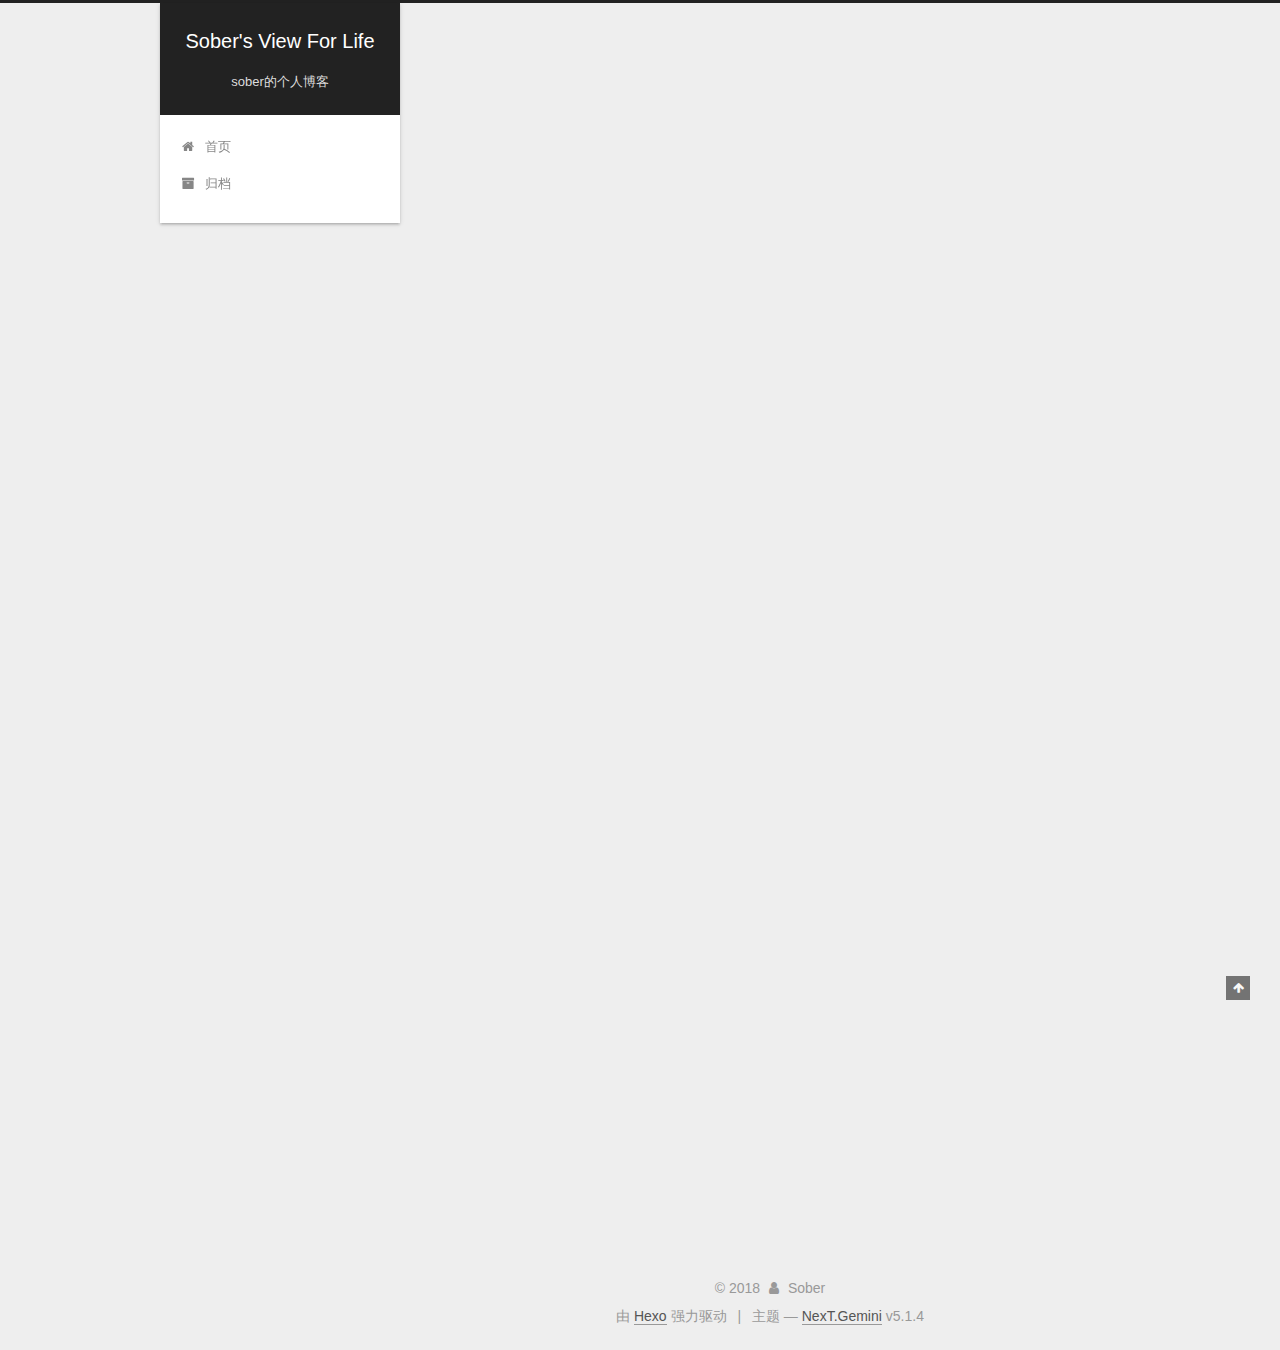
==== commit ce93c354: "Site updated: 2018-01-31 11:07:30" ====
--- a/index.html
+++ b/index.html
@@ -157,7 +157,7 @@
       </a>
     </div>
       
-        <p class="site-subtitle"></p>
+        <p class="site-subtitle">sober的个人博客</p>
       
   </div>
 
@@ -232,7 +232,7 @@
     <link itemprop="mainEntityOfPage" href="http://yoursite.com/2018/01/30/test-my-site/">
 
     <span hidden itemprop="author" itemscope itemtype="http://schema.org/Person">
-      <meta itemprop="name" content="John Doe">
+      <meta itemprop="name" content="Sober">
       <meta itemprop="description" content="">
       <meta itemprop="image" content="/images/avatar.gif">
     </span>
@@ -351,7 +351,7 @@
     <link itemprop="mainEntityOfPage" href="http://yoursite.com/2018/01/30/hello-world/">
 
     <span hidden itemprop="author" itemscope itemtype="http://schema.org/Person">
-      <meta itemprop="name" content="John Doe">
+      <meta itemprop="name" content="Sober">
       <meta itemprop="description" content="">
       <meta itemprop="image" content="/images/avatar.gif">
     </span>
@@ -498,7 +498,7 @@
         <div class="site-overview">
           <div class="site-author motion-element" itemprop="author" itemscope itemtype="http://schema.org/Person">
             
-              <p class="site-author-name" itemprop="name">John Doe</p>
+              <p class="site-author-name" itemprop="name">Sober</p>
               <p class="site-description motion-element" itemprop="description"></p>
           </div>
 
@@ -554,7 +554,7 @@
   <span class="with-love">
     <i class="fa fa-user"></i>
   </span>
-  <span class="author" itemprop="copyrightHolder">John Doe</span>
+  <span class="author" itemprop="copyrightHolder">Sober</span>
 
   
 </div>
--- a/css/main.css
+++ b/css/main.css
@@ -1823,7 +1823,7 @@
   width: 4px;
   height: 4px;
   border-radius: 50%;
-  background: #f778ff;
+  background: #d50a90;
 }
 .links-of-blogroll {
   font-size: 13px;
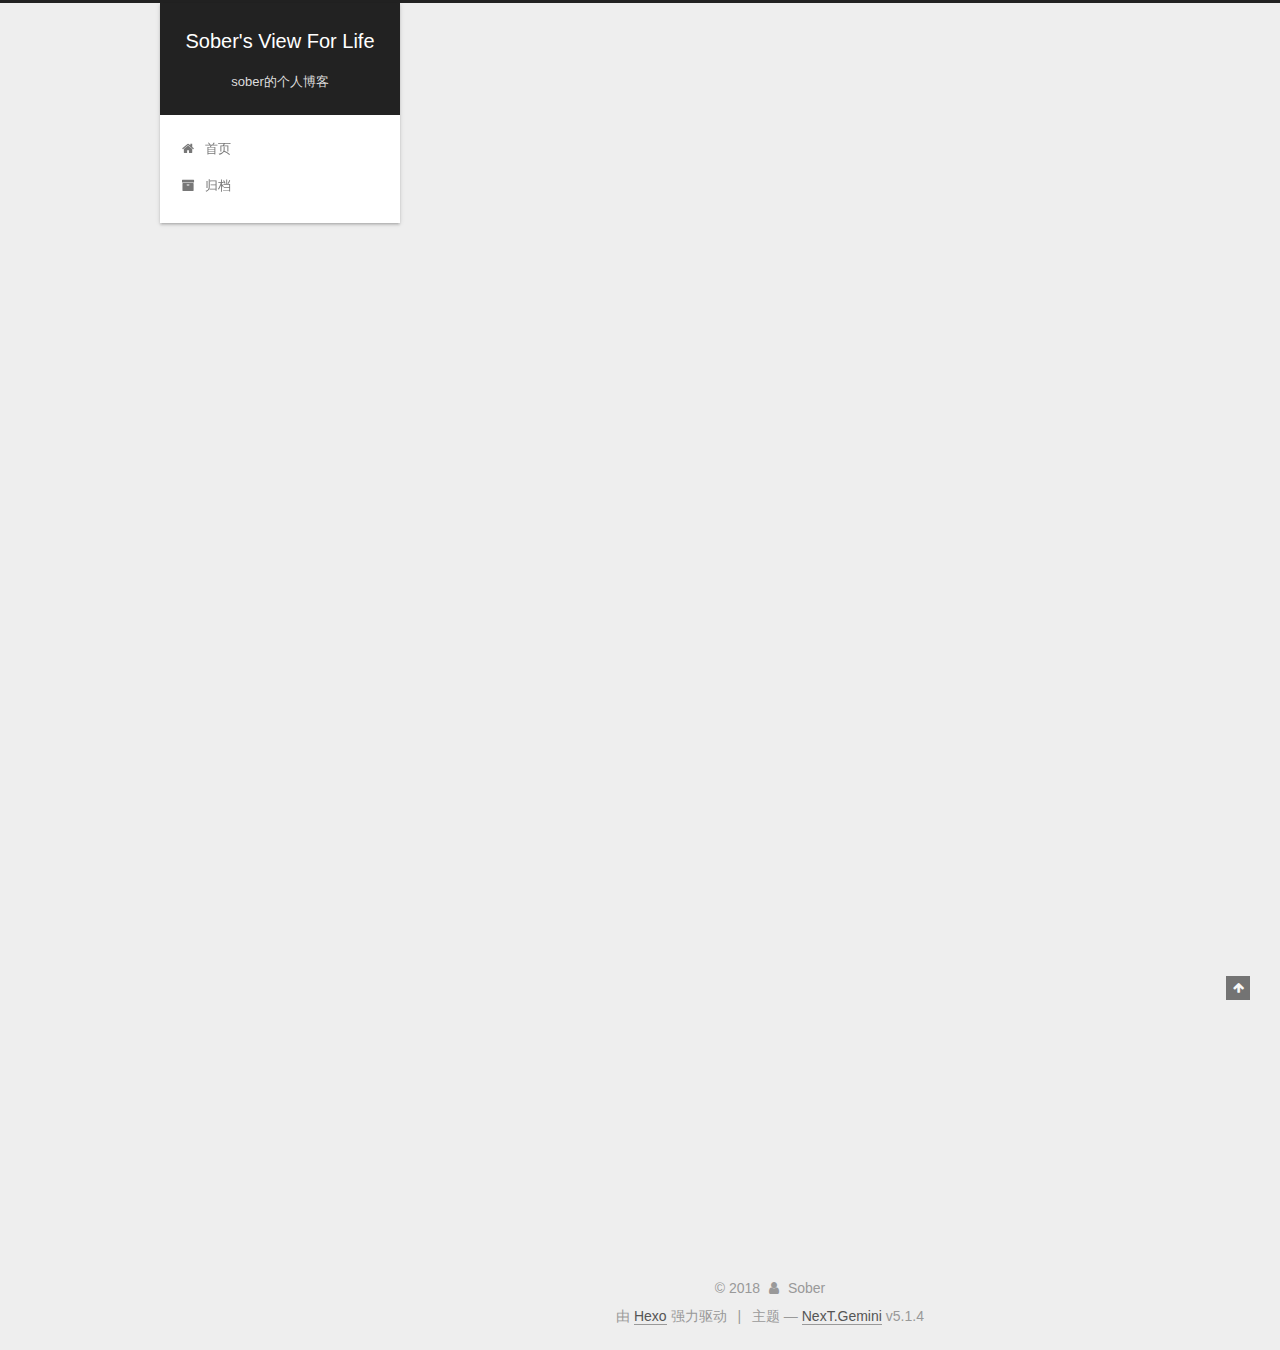
==== commit 5af89407: "Site updated: 2018-01-31 11:22:27" ====
--- a/index.html
+++ b/index.html
@@ -81,7 +81,7 @@
 
 <meta property="og:type" content="website">
 <meta property="og:title" content="Sober&#39;s View For Life">
-<meta property="og:url" content="http://yoursite.com/index.html">
+<meta property="og:url" content="https://yyp009.github.io/index.html">
 <meta property="og:site_name" content="Sober&#39;s View For Life">
 <meta property="og:locale" content="zh-Hans">
 <meta name="twitter:card" content="summary">
@@ -115,7 +115,7 @@
 
 
 
-  <link rel="canonical" href="http://yoursite.com/"/>
+  <link rel="canonical" href="https://yyp009.github.io/"/>
 
 
 
@@ -229,12 +229,12 @@
   
   
   <div class="post-block">
-    <link itemprop="mainEntityOfPage" href="http://yoursite.com/2018/01/30/test-my-site/">
+    <link itemprop="mainEntityOfPage" href="https://yyp009.github.io/2018/01/30/test-my-site/">
 
     <span hidden itemprop="author" itemscope itemtype="http://schema.org/Person">
       <meta itemprop="name" content="Sober">
       <meta itemprop="description" content="">
-      <meta itemprop="image" content="/images/avatar.gif">
+      <meta itemprop="image" content="/_uploads/avatar.png">
     </span>
 
     <span hidden itemprop="publisher" itemscope itemtype="http://schema.org/Organization">
@@ -348,12 +348,12 @@
   
   
   <div class="post-block">
-    <link itemprop="mainEntityOfPage" href="http://yoursite.com/2018/01/30/hello-world/">
+    <link itemprop="mainEntityOfPage" href="https://yyp009.github.io/2018/01/30/hello-world/">
 
     <span hidden itemprop="author" itemscope itemtype="http://schema.org/Person">
       <meta itemprop="name" content="Sober">
       <meta itemprop="description" content="">
-      <meta itemprop="image" content="/images/avatar.gif">
+      <meta itemprop="image" content="/_uploads/avatar.png">
     </span>
 
     <span hidden itemprop="publisher" itemscope itemtype="http://schema.org/Organization">
@@ -498,6 +498,10 @@
         <div class="site-overview">
           <div class="site-author motion-element" itemprop="author" itemscope itemtype="http://schema.org/Person">
             
+              <img class="site-author-image" itemprop="image"
+                src="/_uploads/avatar.png"
+                alt="Sober" />
+            
               <p class="site-author-name" itemprop="name">Sober</p>
               <p class="site-description motion-element" itemprop="description"></p>
           </div>
--- a/css/main.css
+++ b/css/main.css
@@ -1823,7 +1823,7 @@
   width: 4px;
   height: 4px;
   border-radius: 50%;
-  background: #d50a90;
+  background: #21dfcc;
 }
 .links-of-blogroll {
   font-size: 13px;
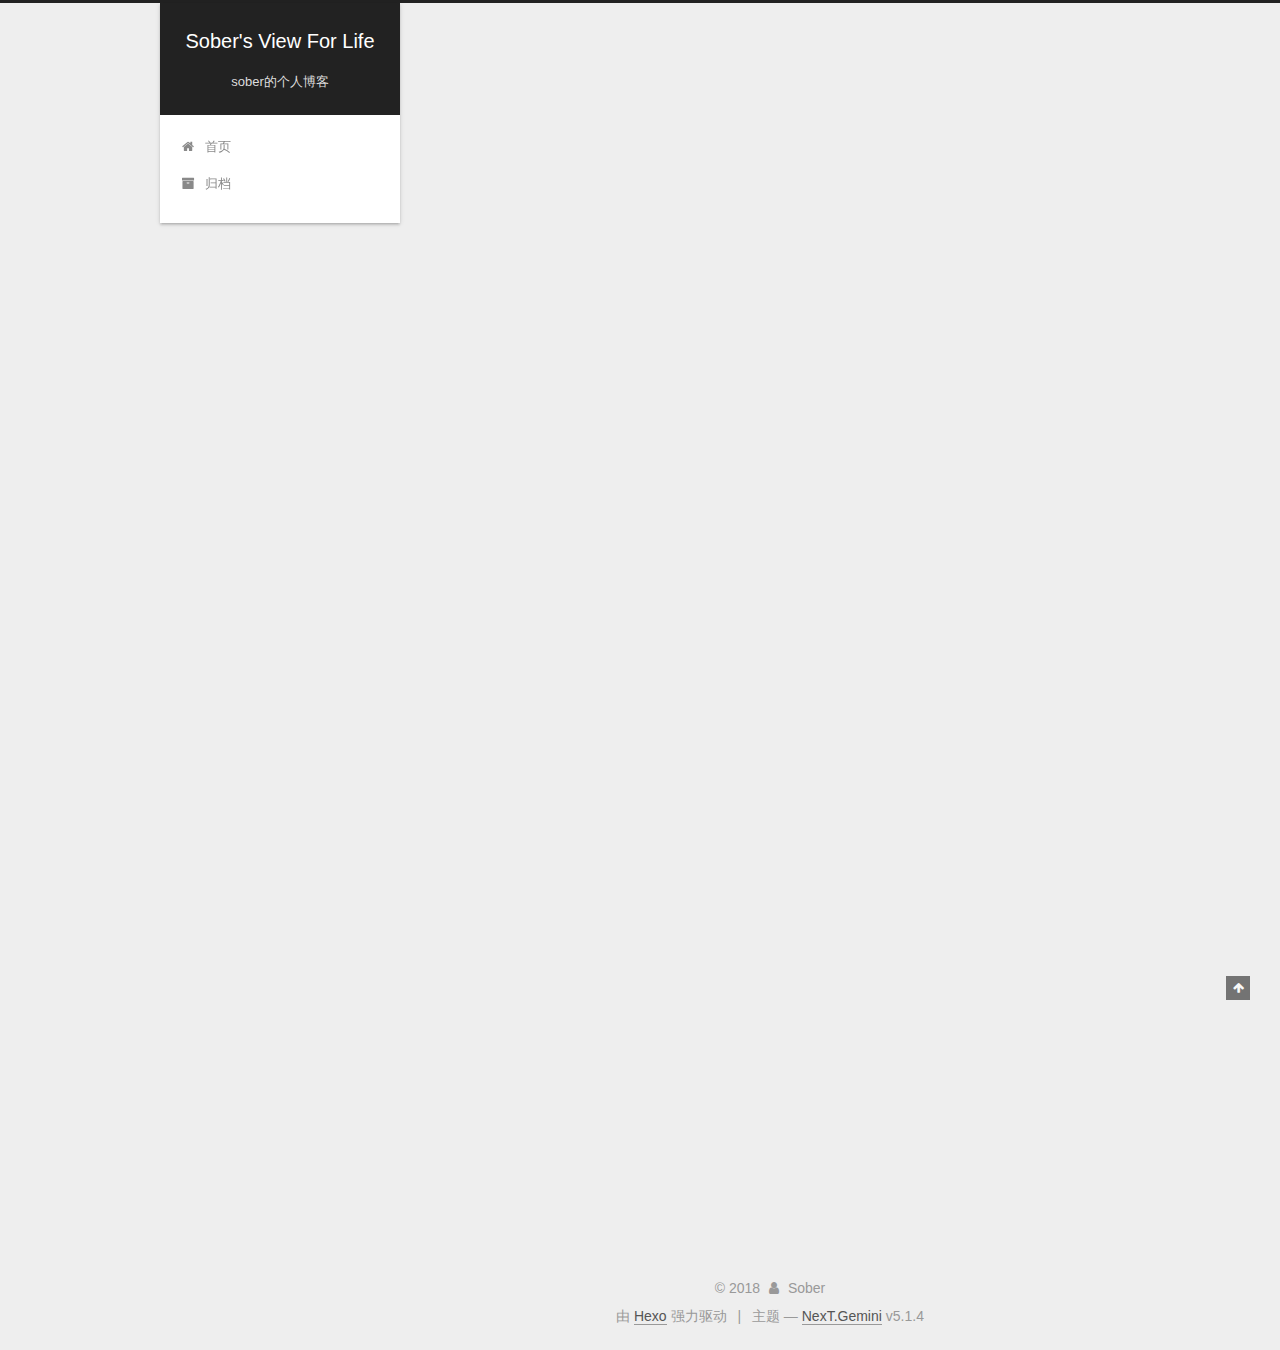
==== commit 31f0a674: "Site updated: 2018-01-31 11:27:33" ====
--- a/index.html
+++ b/index.html
@@ -79,13 +79,16 @@
 
 
 
+<meta name="description" content="sober、博客、日记、见闻、感想">
 <meta property="og:type" content="website">
 <meta property="og:title" content="Sober&#39;s View For Life">
 <meta property="og:url" content="https://yyp009.github.io/index.html">
 <meta property="og:site_name" content="Sober&#39;s View For Life">
+<meta property="og:description" content="sober、博客、日记、见闻、感想">
 <meta property="og:locale" content="zh-Hans">
 <meta name="twitter:card" content="summary">
 <meta name="twitter:title" content="Sober&#39;s View For Life">
+<meta name="twitter:description" content="sober、博客、日记、见闻、感想">
 
 
 
@@ -503,7 +506,7 @@
                 alt="Sober" />
             
               <p class="site-author-name" itemprop="name">Sober</p>
-              <p class="site-description motion-element" itemprop="description"></p>
+              <p class="site-description motion-element" itemprop="description">sober、博客、日记、见闻、感想</p>
           </div>
 
           <nav class="site-state motion-element">
--- a/css/main.css
+++ b/css/main.css
@@ -1823,7 +1823,7 @@
   width: 4px;
   height: 4px;
   border-radius: 50%;
-  background: #21dfcc;
+  background: #0f9fcf;
 }
 .links-of-blogroll {
   font-size: 13px;
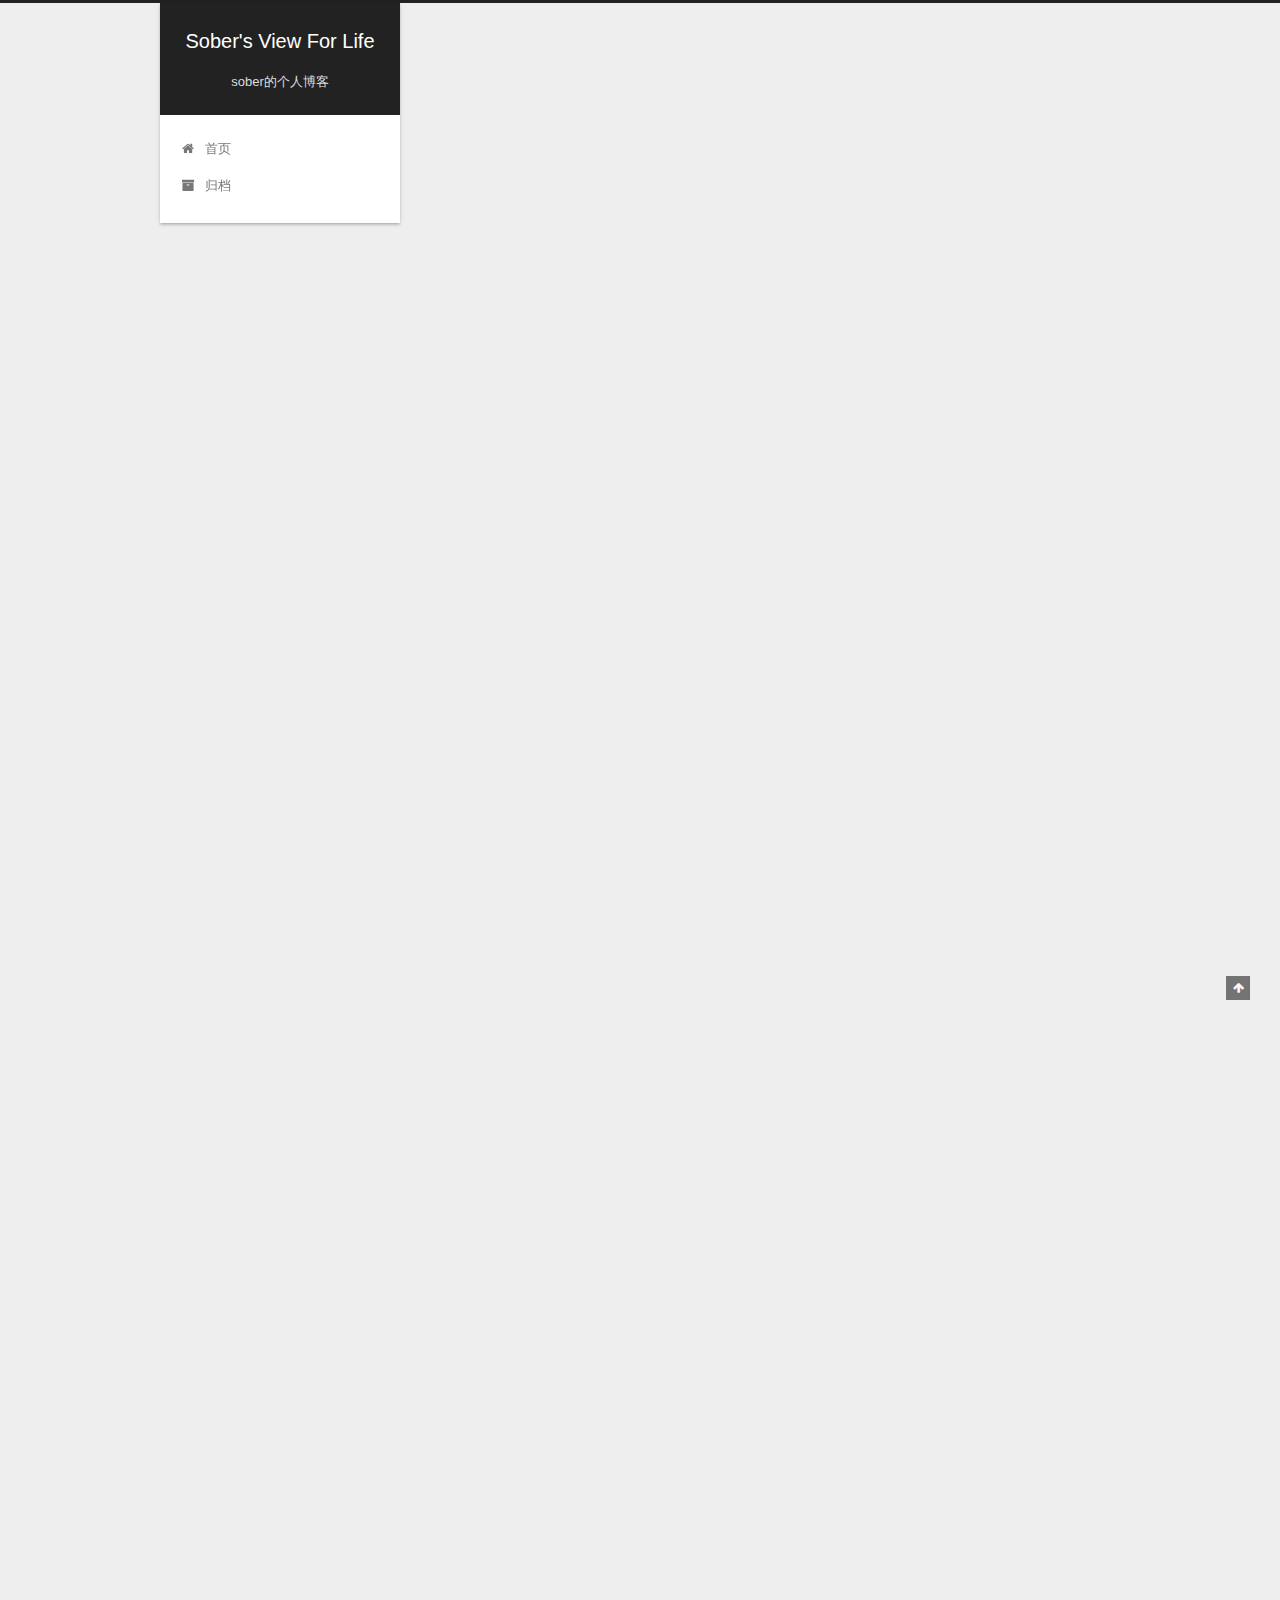
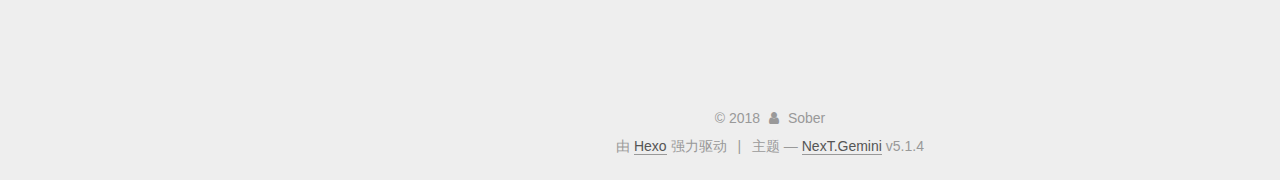
==== commit 76e8ea64: "Site updated: 2018-02-06 15:22:52" ====
--- a/index.html
+++ b/index.html
@@ -232,12 +232,250 @@
   
   
   <div class="post-block">
-    <link itemprop="mainEntityOfPage" href="https://yyp009.github.io/2018/01/30/test-my-site/">
+    <link itemprop="mainEntityOfPage" href="https://yyp009.github.io/2018/01/31/PHPStorm破解-1/">
 
     <span hidden itemprop="author" itemscope itemtype="http://schema.org/Person">
       <meta itemprop="name" content="Sober">
       <meta itemprop="description" content="">
-      <meta itemprop="image" content="/_uploads/avatar.png">
+      <meta itemprop="image" content="http://t1.mmonly.cc/uploads/tu/201608/35/20.jpg">
+    </span>
+
+    <span hidden itemprop="publisher" itemscope itemtype="http://schema.org/Organization">
+      <meta itemprop="name" content="Sober's View For Life">
+    </span>
+
+    
+      <header class="post-header">
+
+        
+        
+          <h1 class="post-title" itemprop="name headline">
+                
+                <a class="post-title-link" href="/2018/01/31/PHPStorm破解-1/" itemprop="url">PHPStorm破解</a></h1>
+        
+
+        <div class="post-meta">
+          <span class="post-time">
+            
+              <span class="post-meta-item-icon">
+                <i class="fa fa-calendar-o"></i>
+              </span>
+              
+                <span class="post-meta-item-text">发表于</span>
+              
+              <time title="创建于" itemprop="dateCreated datePublished" datetime="2018-01-31T11:42:31+08:00">
+                2018-01-31
+              </time>
+            
+
+            
+
+            
+          </span>
+
+          
+
+          
+            
+          
+
+          
+          
+
+          
+
+          
+
+          
+
+        </div>
+      </header>
+    
+
+    
+    
+    
+    <div class="post-body" itemprop="articleBody">
+
+      
+      
+
+      
+        
+          
+            
+          
+        
+      
+    </div>
+    
+    
+    
+
+    
+
+    
+
+    
+
+    <footer class="post-footer">
+      
+
+      
+
+      
+
+      
+      
+        <div class="post-eof"></div>
+      
+    </footer>
+  </div>
+  
+  
+  
+  </article>
+
+
+    
+      
+
+  
+
+  
+  
+  
+
+  <article class="post post-type-normal" itemscope itemtype="http://schema.org/Article">
+  
+  
+  
+  <div class="post-block">
+    <link itemprop="mainEntityOfPage" href="https://yyp009.github.io/2018/01/31/PHPStorm破解/">
+
+    <span hidden itemprop="author" itemscope itemtype="http://schema.org/Person">
+      <meta itemprop="name" content="Sober">
+      <meta itemprop="description" content="">
+      <meta itemprop="image" content="http://t1.mmonly.cc/uploads/tu/201608/35/20.jpg">
+    </span>
+
+    <span hidden itemprop="publisher" itemscope itemtype="http://schema.org/Organization">
+      <meta itemprop="name" content="Sober's View For Life">
+    </span>
+
+    
+      <header class="post-header">
+
+        
+        
+          <h1 class="post-title" itemprop="name headline">
+                
+                <a class="post-title-link" href="/2018/01/31/PHPStorm破解/" itemprop="url">PHPStorm破解</a></h1>
+        
+
+        <div class="post-meta">
+          <span class="post-time">
+            
+              <span class="post-meta-item-icon">
+                <i class="fa fa-calendar-o"></i>
+              </span>
+              
+                <span class="post-meta-item-text">发表于</span>
+              
+              <time title="创建于" itemprop="dateCreated datePublished" datetime="2018-01-31T11:41:43+08:00">
+                2018-01-31
+              </time>
+            
+
+            
+
+            
+          </span>
+
+          
+
+          
+            
+          
+
+          
+          
+
+          
+
+          
+
+          
+
+        </div>
+      </header>
+    
+
+    
+    
+    
+    <div class="post-body" itemprop="articleBody">
+
+      
+      
+
+      
+        
+          
+            
+          
+        
+      
+    </div>
+    
+    
+    
+
+    
+
+    
+
+    
+
+    <footer class="post-footer">
+      
+
+      
+
+      
+
+      
+      
+        <div class="post-eof"></div>
+      
+    </footer>
+  </div>
+  
+  
+  
+  </article>
+
+
+    
+      
+
+  
+
+  
+  
+  
+
+  <article class="post post-type-normal" itemscope itemtype="http://schema.org/Article">
+  
+  
+  
+  <div class="post-block">
+    <link itemprop="mainEntityOfPage" href="https://yyp009.github.io/2018/01/30/test-my-site/">
+
+    <span hidden itemprop="author" itemscope itemtype="http://schema.org/Person">
+      <meta itemprop="name" content="Sober">
+      <meta itemprop="description" content="">
+      <meta itemprop="image" content="http://t1.mmonly.cc/uploads/tu/201608/35/20.jpg">
     </span>
 
     <span hidden itemprop="publisher" itemscope itemtype="http://schema.org/Organization">
@@ -356,7 +594,7 @@
     <span hidden itemprop="author" itemscope itemtype="http://schema.org/Person">
       <meta itemprop="name" content="Sober">
       <meta itemprop="description" content="">
-      <meta itemprop="image" content="/_uploads/avatar.png">
+      <meta itemprop="image" content="http://t1.mmonly.cc/uploads/tu/201608/35/20.jpg">
     </span>
 
     <span hidden itemprop="publisher" itemscope itemtype="http://schema.org/Organization">
@@ -502,7 +740,7 @@
           <div class="site-author motion-element" itemprop="author" itemscope itemtype="http://schema.org/Person">
             
               <img class="site-author-image" itemprop="image"
-                src="/_uploads/avatar.png"
+                src="http://t1.mmonly.cc/uploads/tu/201608/35/20.jpg"
                 alt="Sober" />
             
               <p class="site-author-name" itemprop="name">Sober</p>
@@ -516,7 +754,7 @@
               
                 <a href="/archives/">
               
-                  <span class="site-state-item-count">2</span>
+                  <span class="site-state-item-count">4</span>
                   <span class="site-state-item-name">日志</span>
                 </a>
               </div>
--- a/css/main.css
+++ b/css/main.css
@@ -1823,7 +1823,7 @@
   width: 4px;
   height: 4px;
   border-radius: 50%;
-  background: #0f9fcf;
+  background: #b55bff;
 }
 .links-of-blogroll {
   font-size: 13px;
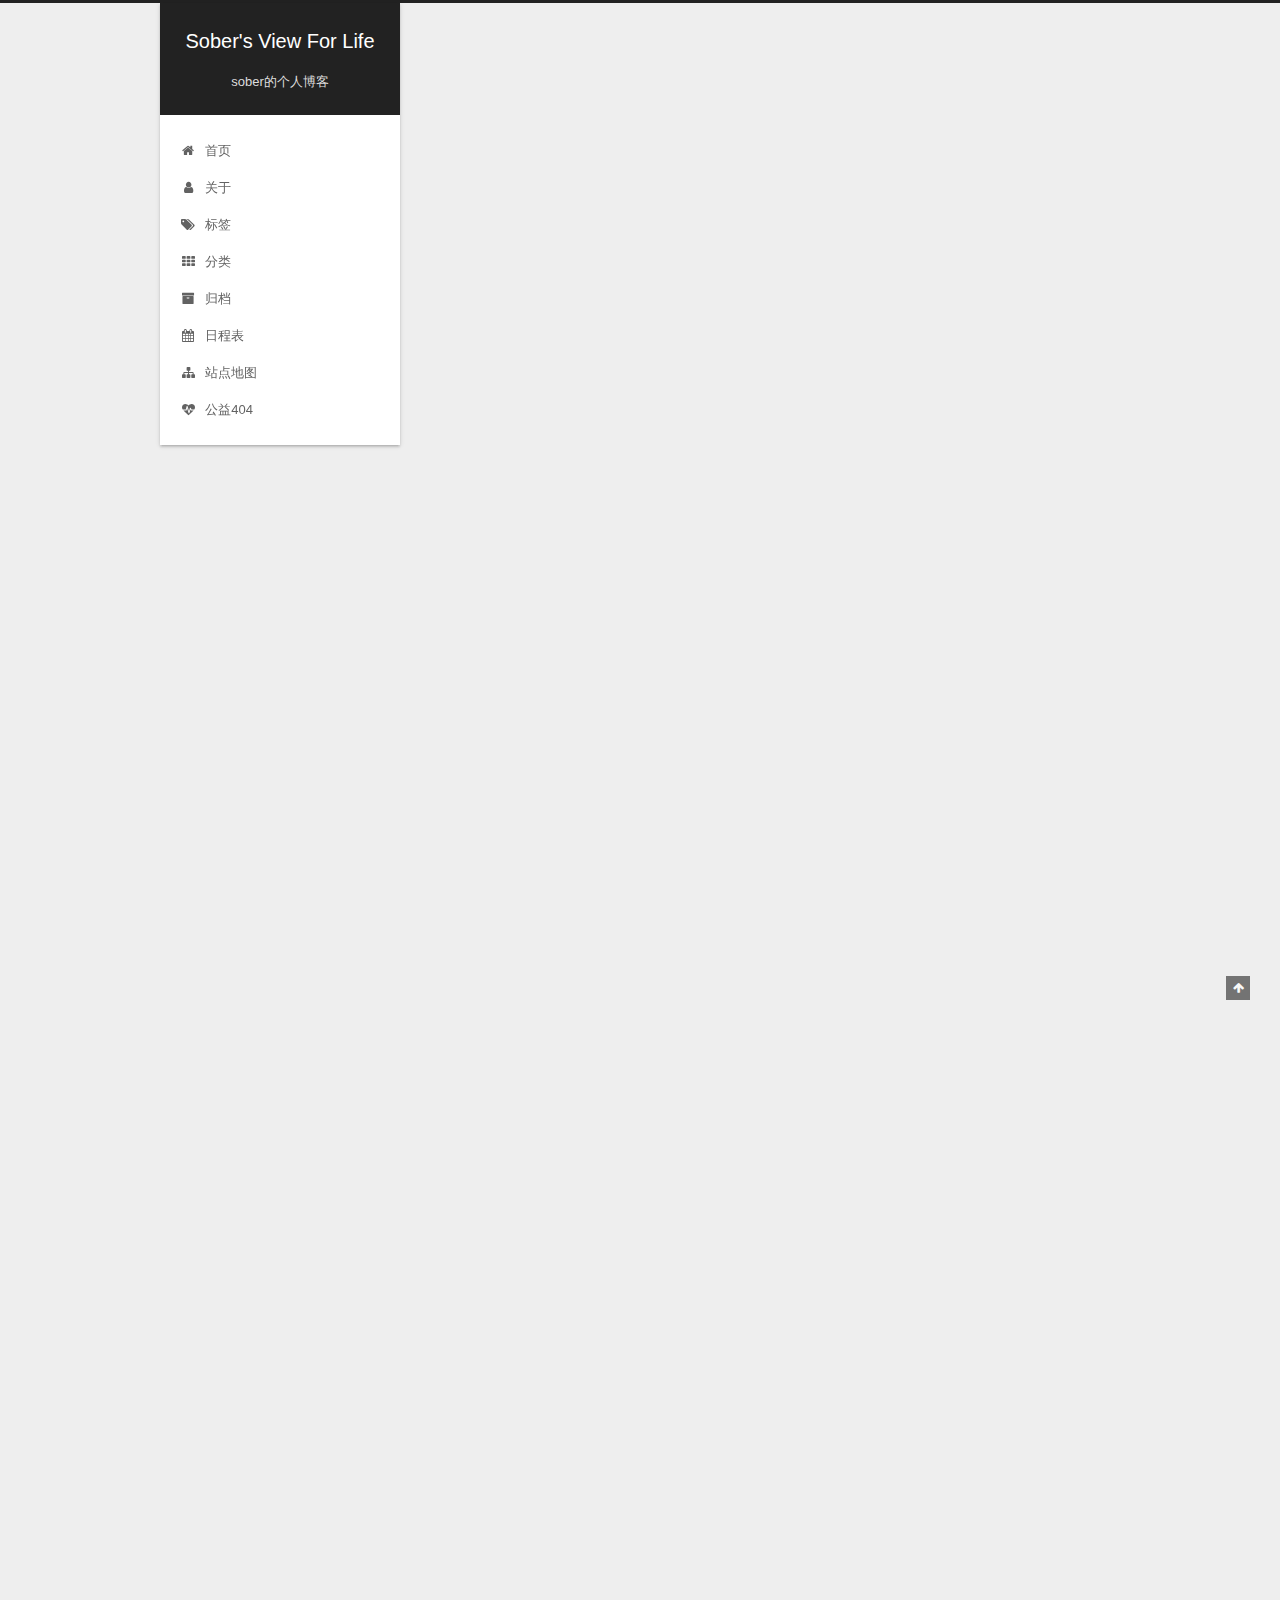
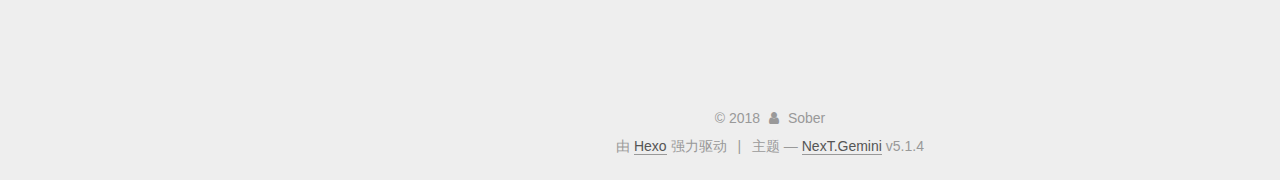
==== commit a6f68517: "Site updated: 2018-02-06 16:11:16" ====
--- a/index.html
+++ b/index.html
@@ -190,12 +190,72 @@
         </li>
       
         
+        <li class="menu-item menu-item-about">
+          <a href="/about/" rel="section">
+            
+              <i class="menu-item-icon fa fa-fw fa-user"></i> <br />
+            
+            关于
+          </a>
+        </li>
+      
+        
+        <li class="menu-item menu-item-tags">
+          <a href="/tags/" rel="section">
+            
+              <i class="menu-item-icon fa fa-fw fa-tags"></i> <br />
+            
+            标签
+          </a>
+        </li>
+      
+        
+        <li class="menu-item menu-item-categories">
+          <a href="/categories/" rel="section">
+            
+              <i class="menu-item-icon fa fa-fw fa-th"></i> <br />
+            
+            分类
+          </a>
+        </li>
+      
+        
         <li class="menu-item menu-item-archives">
           <a href="/archives/" rel="section">
             
               <i class="menu-item-icon fa fa-fw fa-archive"></i> <br />
             
             归档
+          </a>
+        </li>
+      
+        
+        <li class="menu-item menu-item-schedule">
+          <a href="/schedule/" rel="section">
+            
+              <i class="menu-item-icon fa fa-fw fa-calendar"></i> <br />
+            
+            日程表
+          </a>
+        </li>
+      
+        
+        <li class="menu-item menu-item-sitemap">
+          <a href="/sitemap.xml" rel="section">
+            
+              <i class="menu-item-icon fa fa-fw fa-sitemap"></i> <br />
+            
+            站点地图
+          </a>
+        </li>
+      
+        
+        <li class="menu-item menu-item-commonweal">
+          <a href="/404/" rel="section">
+            
+              <i class="menu-item-icon fa fa-fw fa-heartbeat"></i> <br />
+            
+            公益404
           </a>
         </li>
       
--- a/css/main.css
+++ b/css/main.css
@@ -1823,7 +1823,7 @@
   width: 4px;
   height: 4px;
   border-radius: 50%;
-  background: #b55bff;
+  background: #0b50aa;
 }
 .links-of-blogroll {
   font-size: 13px;
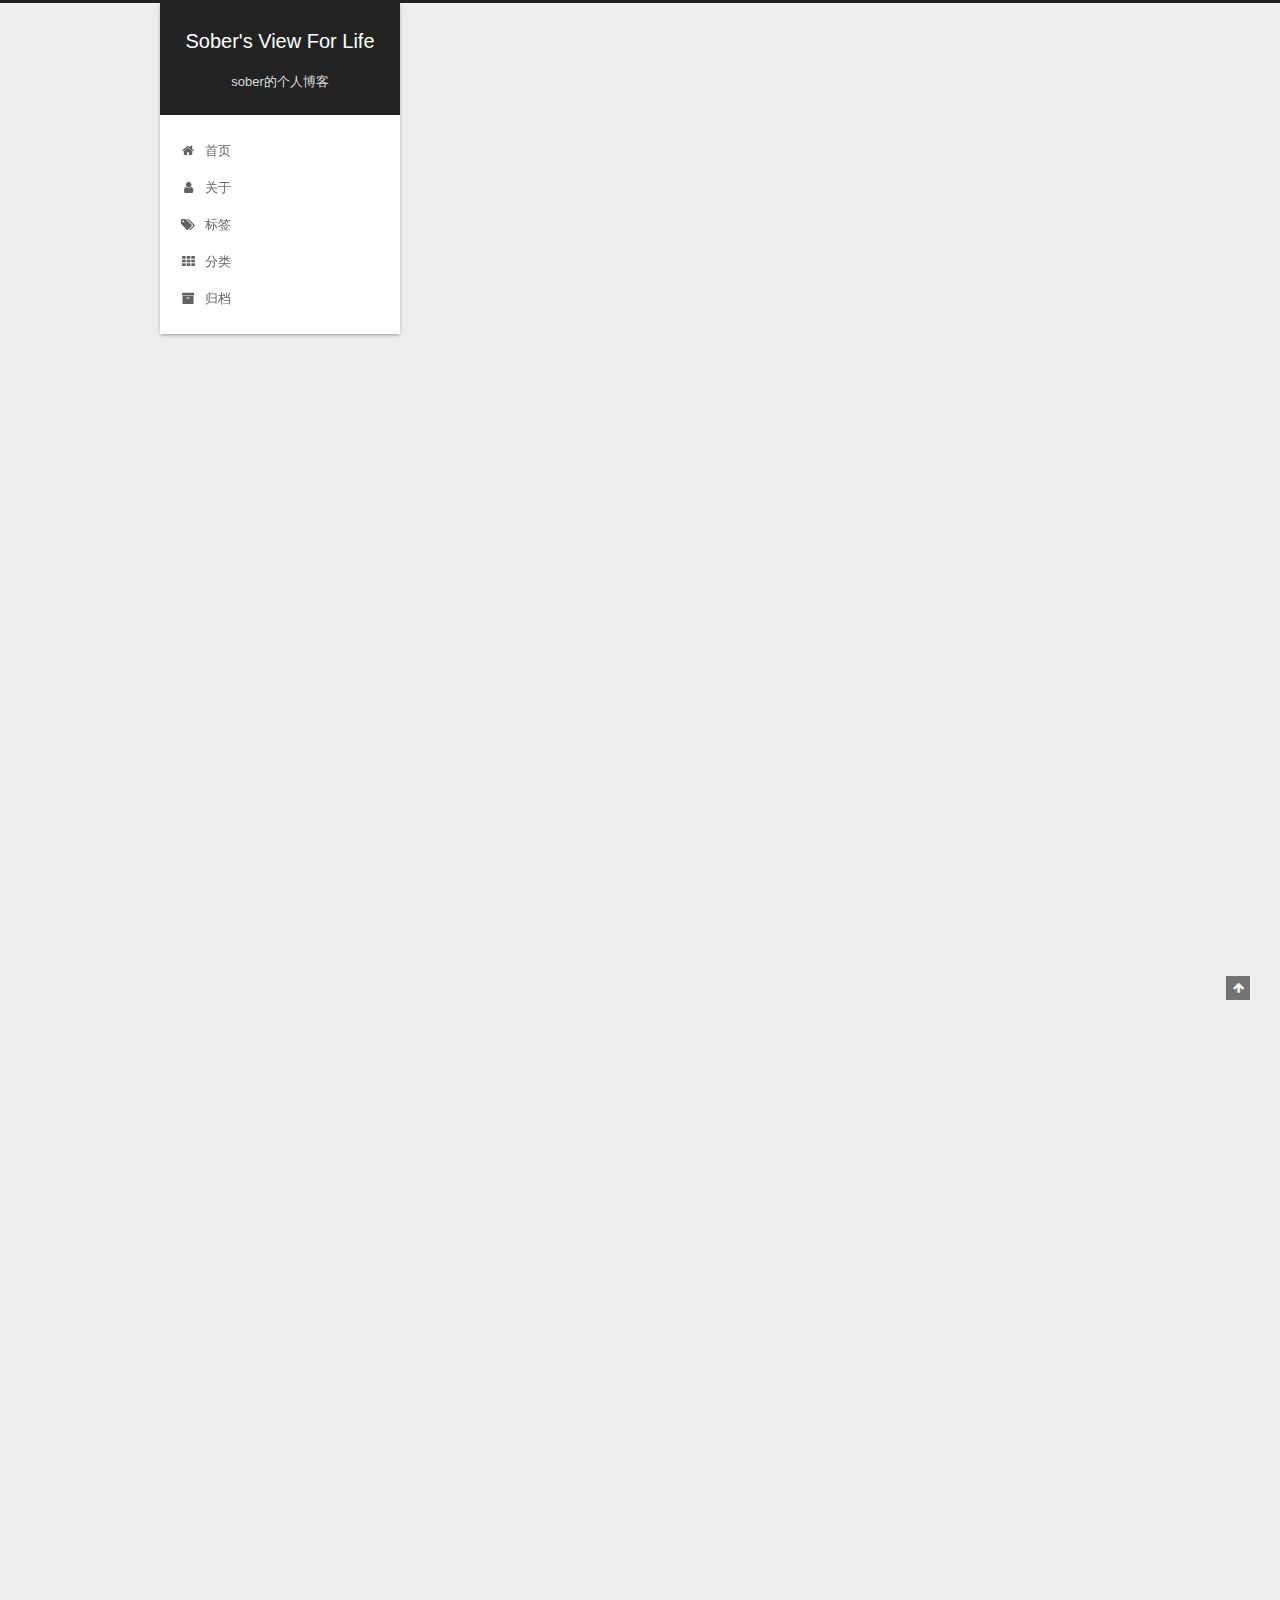
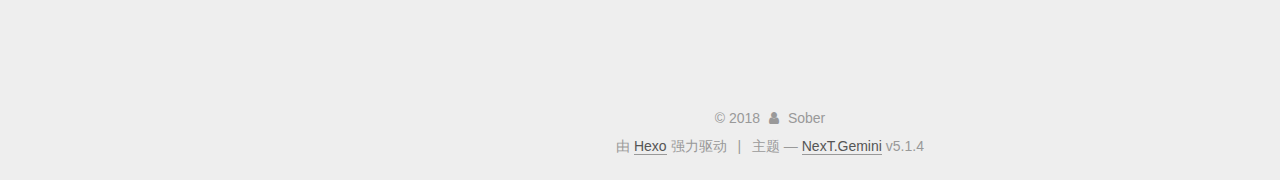
==== commit 45085a88: "Site updated: 2018-02-06 16:15:39" ====
--- a/index.html
+++ b/index.html
@@ -229,36 +229,6 @@
           </a>
         </li>
       
-        
-        <li class="menu-item menu-item-schedule">
-          <a href="/schedule/" rel="section">
-            
-              <i class="menu-item-icon fa fa-fw fa-calendar"></i> <br />
-            
-            日程表
-          </a>
-        </li>
-      
-        
-        <li class="menu-item menu-item-sitemap">
-          <a href="/sitemap.xml" rel="section">
-            
-              <i class="menu-item-icon fa fa-fw fa-sitemap"></i> <br />
-            
-            站点地图
-          </a>
-        </li>
-      
-        
-        <li class="menu-item menu-item-commonweal">
-          <a href="/404/" rel="section">
-            
-              <i class="menu-item-icon fa fa-fw fa-heartbeat"></i> <br />
-            
-            公益404
-          </a>
-        </li>
-      
 
       
     </ul>
@@ -297,7 +267,7 @@
     <span hidden itemprop="author" itemscope itemtype="http://schema.org/Person">
       <meta itemprop="name" content="Sober">
       <meta itemprop="description" content="">
-      <meta itemprop="image" content="http://t1.mmonly.cc/uploads/tu/201608/35/20.jpg">
+      <meta itemprop="image" content="/images/snoopy.jpg">
     </span>
 
     <span hidden itemprop="publisher" itemscope itemtype="http://schema.org/Organization">
@@ -416,7 +386,7 @@
     <span hidden itemprop="author" itemscope itemtype="http://schema.org/Person">
       <meta itemprop="name" content="Sober">
       <meta itemprop="description" content="">
-      <meta itemprop="image" content="http://t1.mmonly.cc/uploads/tu/201608/35/20.jpg">
+      <meta itemprop="image" content="/images/snoopy.jpg">
     </span>
 
     <span hidden itemprop="publisher" itemscope itemtype="http://schema.org/Organization">
@@ -535,7 +505,7 @@
     <span hidden itemprop="author" itemscope itemtype="http://schema.org/Person">
       <meta itemprop="name" content="Sober">
       <meta itemprop="description" content="">
-      <meta itemprop="image" content="http://t1.mmonly.cc/uploads/tu/201608/35/20.jpg">
+      <meta itemprop="image" content="/images/snoopy.jpg">
     </span>
 
     <span hidden itemprop="publisher" itemscope itemtype="http://schema.org/Organization">
@@ -654,7 +624,7 @@
     <span hidden itemprop="author" itemscope itemtype="http://schema.org/Person">
       <meta itemprop="name" content="Sober">
       <meta itemprop="description" content="">
-      <meta itemprop="image" content="http://t1.mmonly.cc/uploads/tu/201608/35/20.jpg">
+      <meta itemprop="image" content="/images/snoopy.jpg">
     </span>
 
     <span hidden itemprop="publisher" itemscope itemtype="http://schema.org/Organization">
@@ -800,7 +770,7 @@
           <div class="site-author motion-element" itemprop="author" itemscope itemtype="http://schema.org/Person">
             
               <img class="site-author-image" itemprop="image"
-                src="http://t1.mmonly.cc/uploads/tu/201608/35/20.jpg"
+                src="/images/snoopy.jpg"
                 alt="Sober" />
             
               <p class="site-author-name" itemprop="name">Sober</p>
--- a/css/main.css
+++ b/css/main.css
@@ -1823,7 +1823,7 @@
   width: 4px;
   height: 4px;
   border-radius: 50%;
-  background: #0b50aa;
+  background: #a64940;
 }
 .links-of-blogroll {
   font-size: 13px;
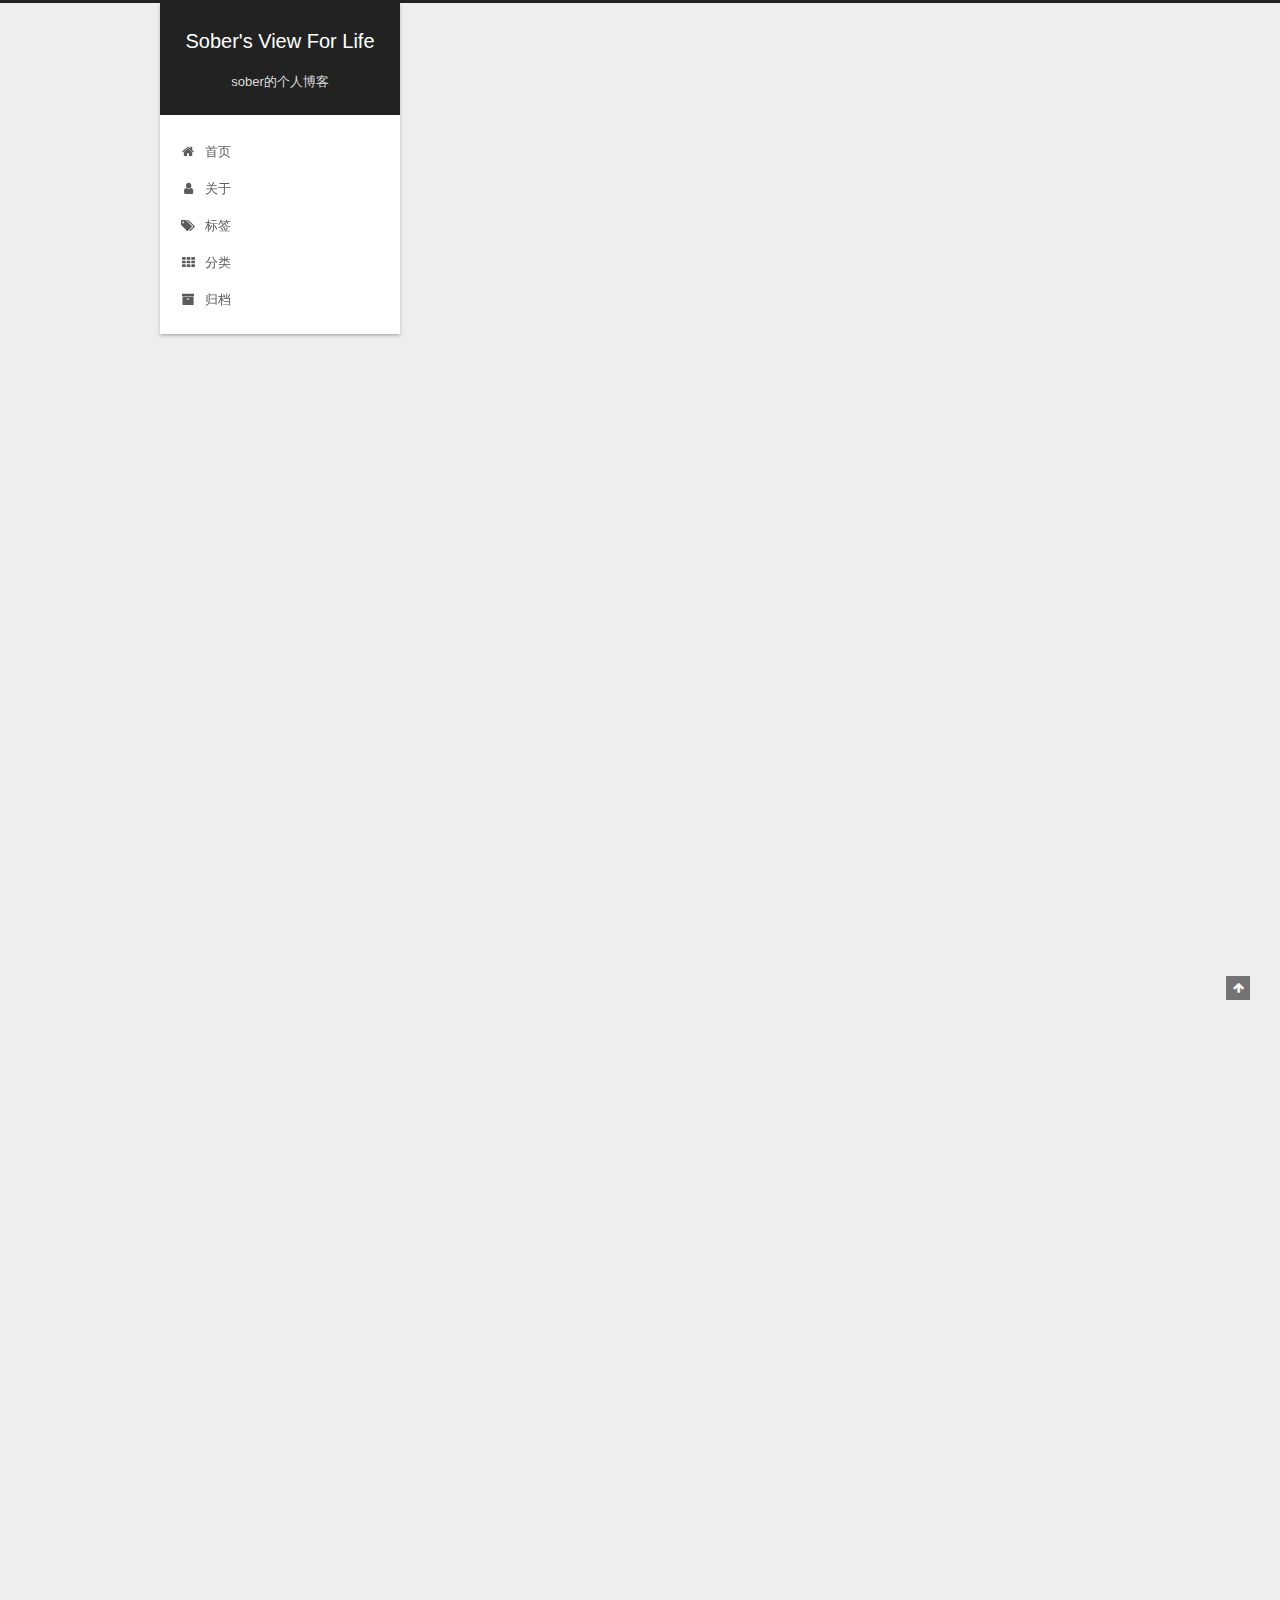
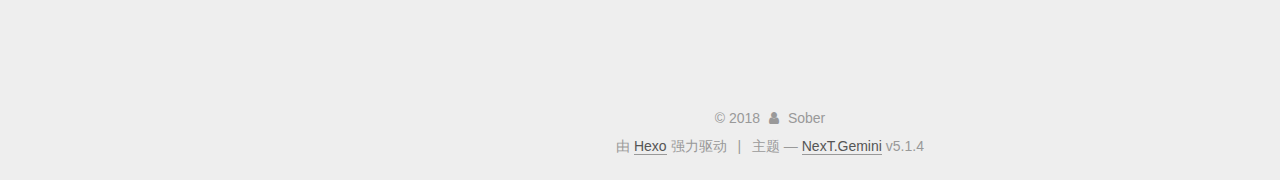
==== commit ac2265f7: "Site updated: 2018-02-06 16:25:31" ====
--- a/index.html
+++ b/index.html
@@ -307,6 +307,17 @@
 
           
             
+              <span class="post-comments-count">
+                <span class="post-meta-divider">|</span>
+                <span class="post-meta-item-icon">
+                  <i class="fa fa-comment-o"></i>
+                </span>
+                <a href="/2018/01/31/PHPStorm破解-1/#comments" itemprop="discussionUrl">
+                  <span class="post-comments-count disqus-comment-count"
+                        data-disqus-identifier="2018/01/31/PHPStorm破解-1/" itemprop="commentCount"></span>
+                </a>
+              </span>
+            
           
 
           
@@ -426,6 +437,17 @@
 
           
             
+              <span class="post-comments-count">
+                <span class="post-meta-divider">|</span>
+                <span class="post-meta-item-icon">
+                  <i class="fa fa-comment-o"></i>
+                </span>
+                <a href="/2018/01/31/PHPStorm破解/#comments" itemprop="discussionUrl">
+                  <span class="post-comments-count disqus-comment-count"
+                        data-disqus-identifier="2018/01/31/PHPStorm破解/" itemprop="commentCount"></span>
+                </a>
+              </span>
+            
           
 
           
@@ -545,6 +567,17 @@
 
           
             
+              <span class="post-comments-count">
+                <span class="post-meta-divider">|</span>
+                <span class="post-meta-item-icon">
+                  <i class="fa fa-comment-o"></i>
+                </span>
+                <a href="/2018/01/30/test-my-site/#comments" itemprop="discussionUrl">
+                  <span class="post-comments-count disqus-comment-count"
+                        data-disqus-identifier="2018/01/30/test-my-site/" itemprop="commentCount"></span>
+                </a>
+              </span>
+            
           
 
           
@@ -664,6 +697,17 @@
 
           
             
+              <span class="post-comments-count">
+                <span class="post-meta-divider">|</span>
+                <span class="post-meta-item-icon">
+                  <i class="fa fa-comment-o"></i>
+                </span>
+                <a href="/2018/01/30/hello-world/#comments" itemprop="discussionUrl">
+                  <span class="post-comments-count disqus-comment-count"
+                        data-disqus-identifier="2018/01/30/hello-world/" itemprop="commentCount"></span>
+                </a>
+              </span>
+            
           
 
           
@@ -964,6 +1008,14 @@
 
   
 
+    
+      <script id="dsq-count-scr" src="https://sober.disqus.com/count.js" async></script>
+    
+
+    
+
+  
+
 
 
 
@@ -976,10 +1028,6 @@
   
 
 
-
-
-
-  
 
 
 
--- a/css/main.css
+++ b/css/main.css
@@ -1823,7 +1823,7 @@
   width: 4px;
   height: 4px;
   border-radius: 50%;
-  background: #a64940;
+  background: #fffa05;
 }
 .links-of-blogroll {
   font-size: 13px;
